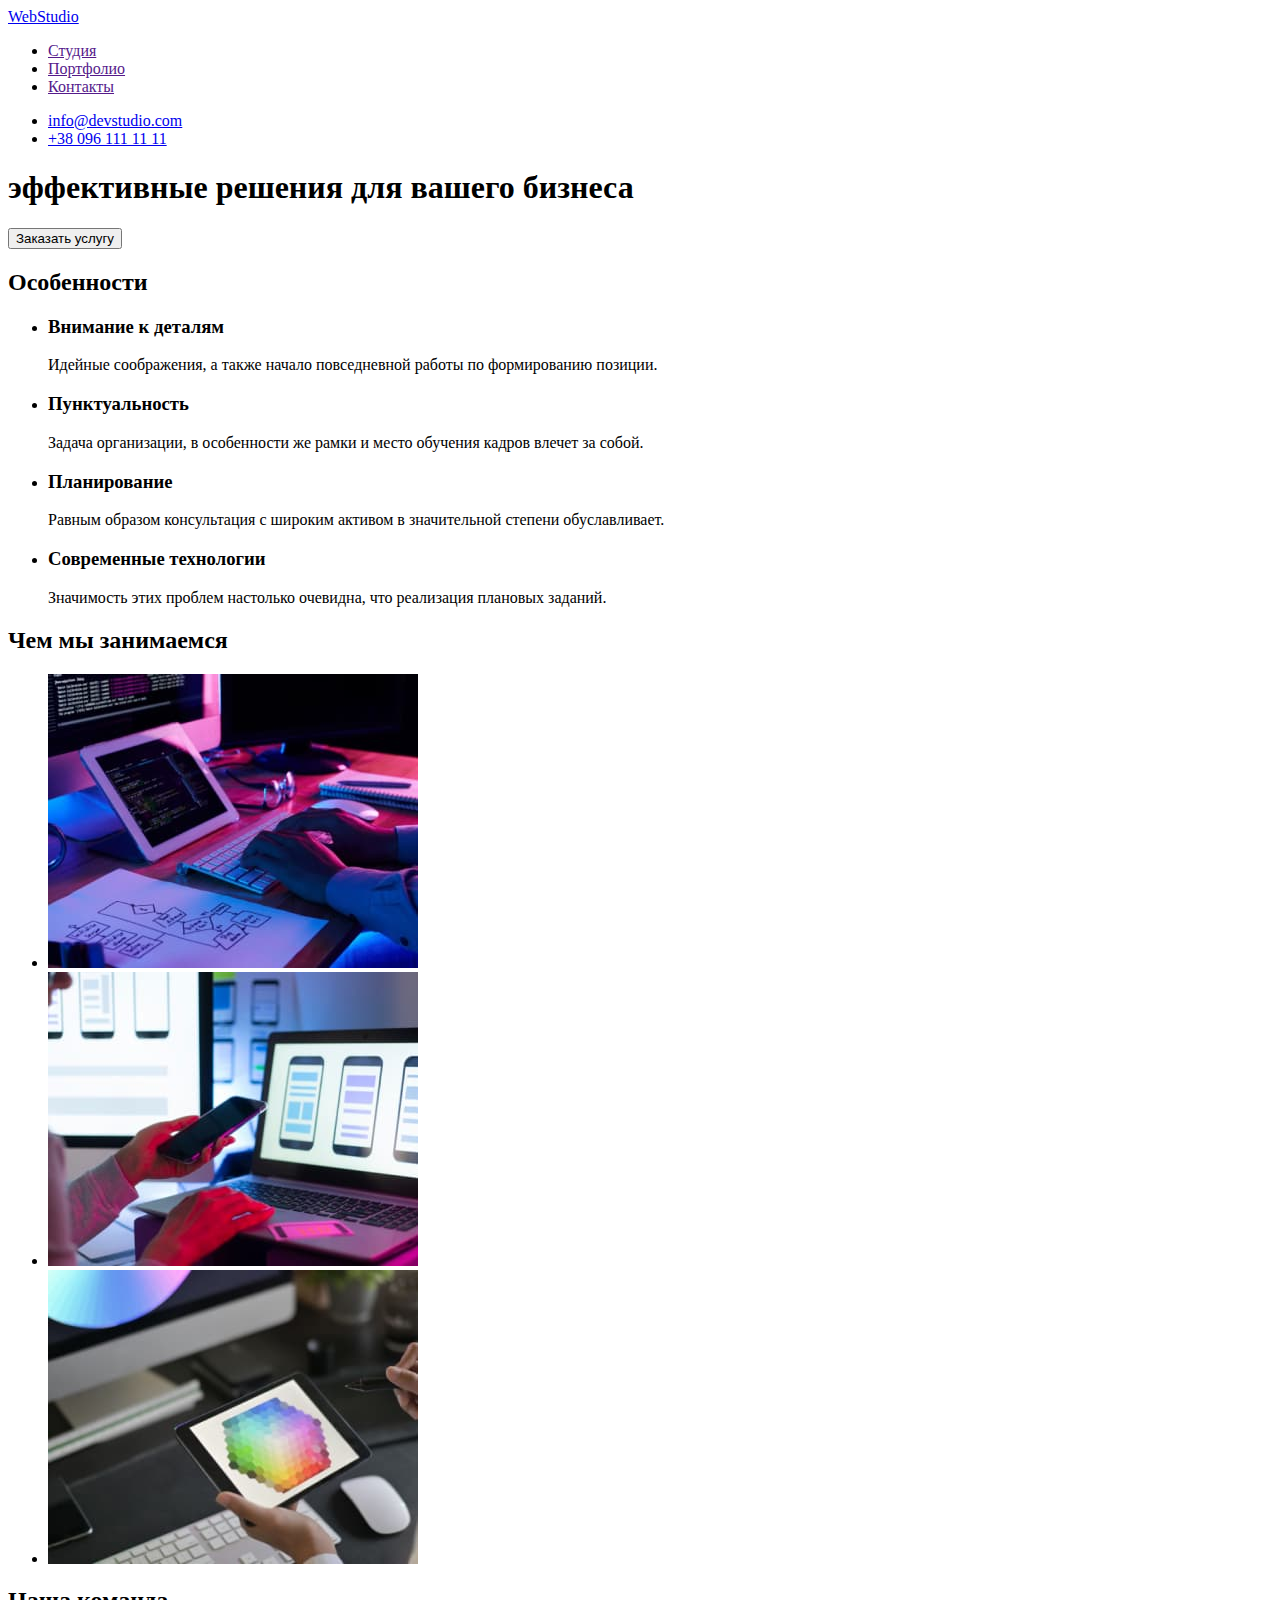
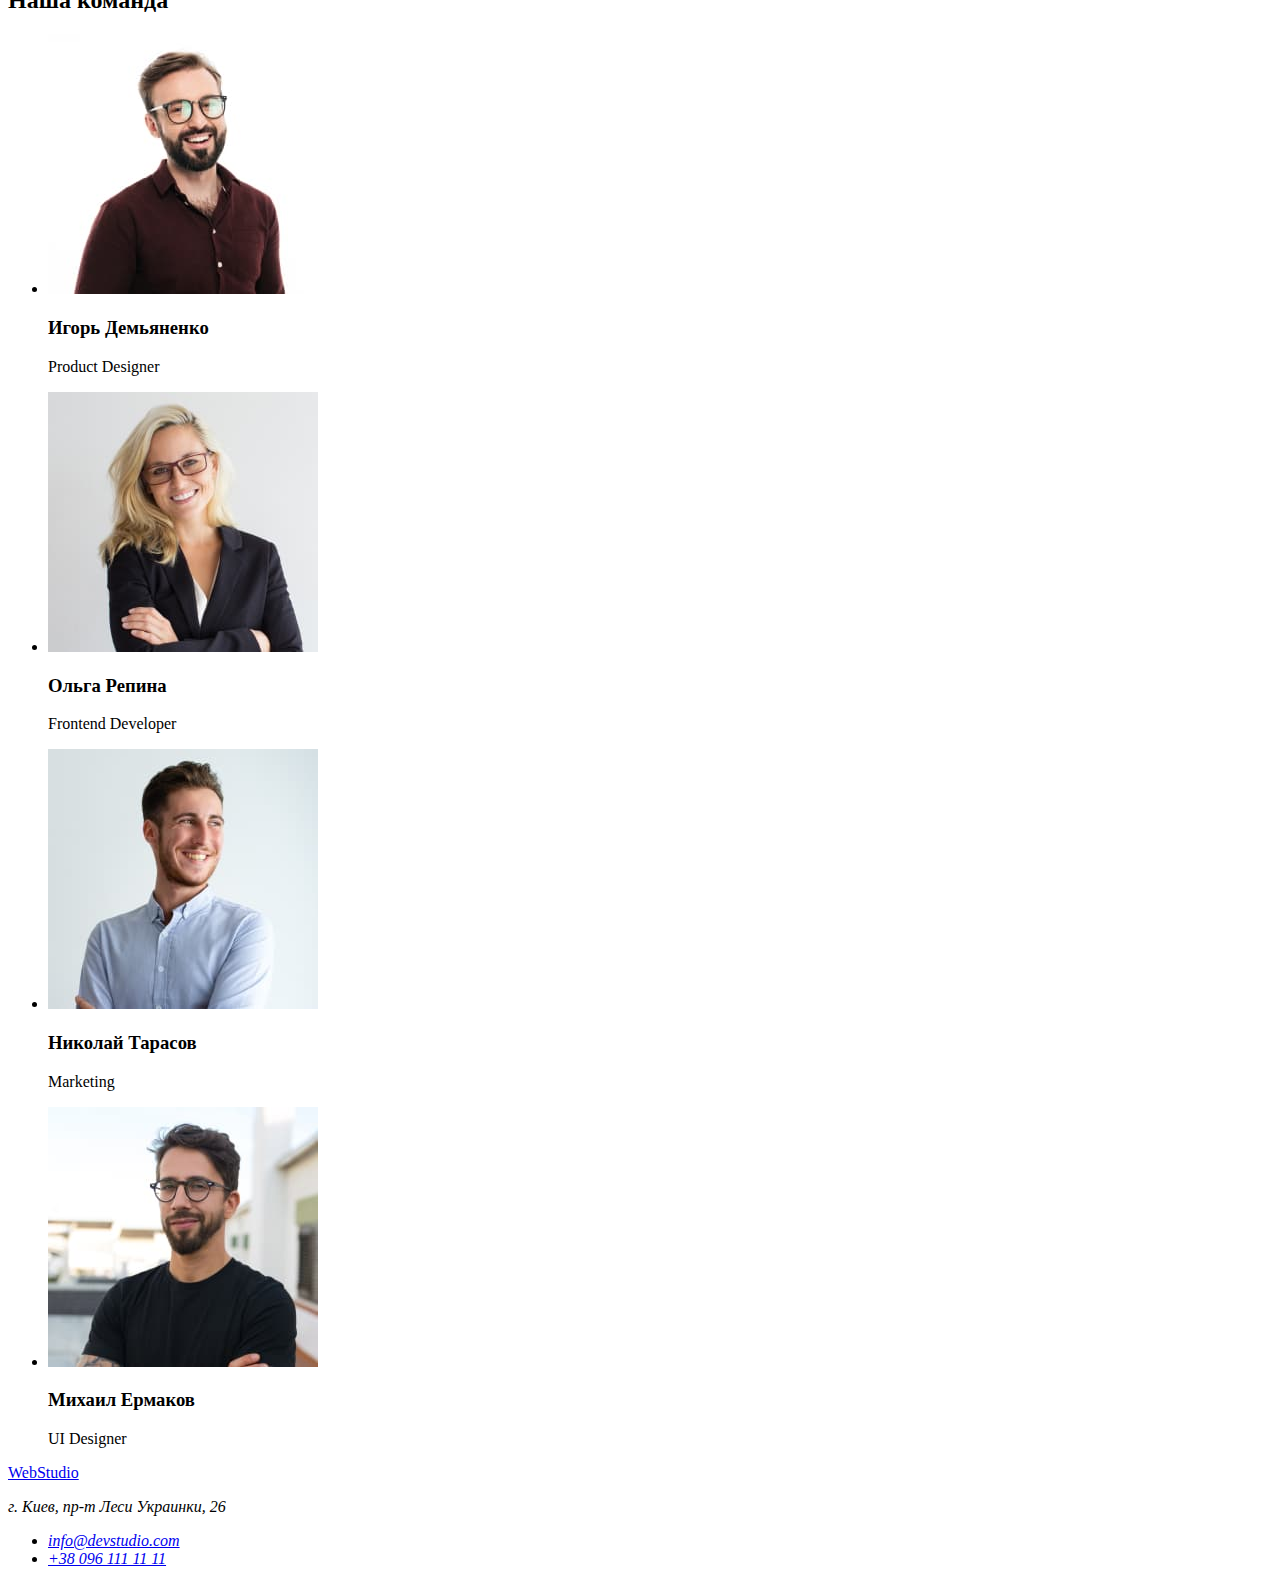
==== index.html @ ddd9284e "змінив h4 на h3" ====
<!DOCTYPE html>
<html lang="ru">
  <head>
    <meta charset="UTF-8" />
    <meta http-equiv="X-UA-Compatible" content="IE=edge" />
    <meta name="viewport" content="width=device-width, initial-scale=1.0" />
    <title>Студия</title>
    <link  rel="stylesheet" href="./css/styles.css">
  </head>
  <body>
    <header>
      <nav>
        <a href="./index.html"> WebStudio </a>
        <ul>
          <li><a href="">Студия</a></li>
          <li><a href="">Портфолио</a></li>
          <li><a href="">Контакты</a></li>
        </ul>
      </nav>
      <ul>
        <li><a href="mailto:test@mail.ua">info@devstudio.com</a></li>
        <li><a href="tel:+380961111111">+38 096 111 11 11</a></li>
      </ul>
    </header>
    <main>
      <!--Баннер-->
      <div>
        <section>
          <h1>эффективные решения для вашего бизнеса</h1>
          <button type="button">Заказать услугу</button>
        </section>
      </div>
      <!--особенности-->
      <section>
        <h2>Особенности</h2>
        <ul>
          <li>
            <h3>Внимание к деталям</h3>
            <p>Идейные соображения, а также начало повседневной работы по формированию позиции.</p>
          </li>
          <li>
            <h3>Пунктуальность</h3>
            <p>
              Задача организации, в особенности же рамки и место обучения кадров влечет за собой.
            </p>
          </li>
          <li>
            <h3>Планирование</h3>
            <p>
              Равным образом консультация с широким активом в значительной степени обуславливает.
            </p>
          </li>
          <li>
            <h3>Современные технологии</h3>
            <p>Значимость этих проблем настолько очевидна, что реализация плановых заданий.</p>
          </li>
        </ul>
      </section>
      <!--чем мы занимаемся-->
      <section>
        <h2>Чем мы занимаемся</h2>
        <ul>
          <li>
            <img
              src="./images/box1.jpg"
              alt="создание компьютерных программ"
              width="370"
              height="294"
            />
          </li>
          <li>
            <img
              src="./images/box2.jpg"
              alt="создание мобильных приложений"
              width="370"
              height="294"
            />
          </li>
          <li>
            <img src="./images/box3.jpg" alt="создание дизайнов" width="370" height="294" />
          </li>
        </ul>
      </section>
      <!-- наша команда-->
      <section>
        <h2>Наша команда</h2>
        <ul>
          <li>
            <img src="./images/img1.jpg" alt="дизайнер Игорь Демьяненко" width="270" height="260" />
            <h3>Игорь Демьяненко</h3>
            <p>Product Designer</p>
          </li>
          <li>
            <img
              src="./images/img2.jpg"
              alt="фронтэнд разработчик Ольга Репина "
              width="270"
              height="260"
            />
            <h3>Ольга Репина</h3>
            <p>Frontend Developer</p>
          </li>
          <li>
            <img
              src="./images/img3.jpg"
              alt="маркетолог Николай Тарасов "
              width="270"
              height="260"
            />
            <h3>Николай Тарасов</h3>
            <p>Marketing</p>
          </li>
          <li>
            <img src="./images/img4.jpg" alt="дезайнер Михаил Ермаков" width="270" height="260" />
            <h3>Михаил Ермаков</h3>
            <p>UI Designer</p>
          </li>
        </ul>
      </section>
    </main>

    <footer>
      <a href="./index.html"> WebStudio </a>
      <address>
        <p>г. Киев, пр-т Леси Украинки, 26</p>

        <ul>
          <li><a href="mailto:test@mail.ua">info@devstudio.com</a></li>
          <li><a href="tel:+380961111111">+38 096 111 11 11</a></li>
        </ul>
      </address>
    </footer>
  </body>
</html>
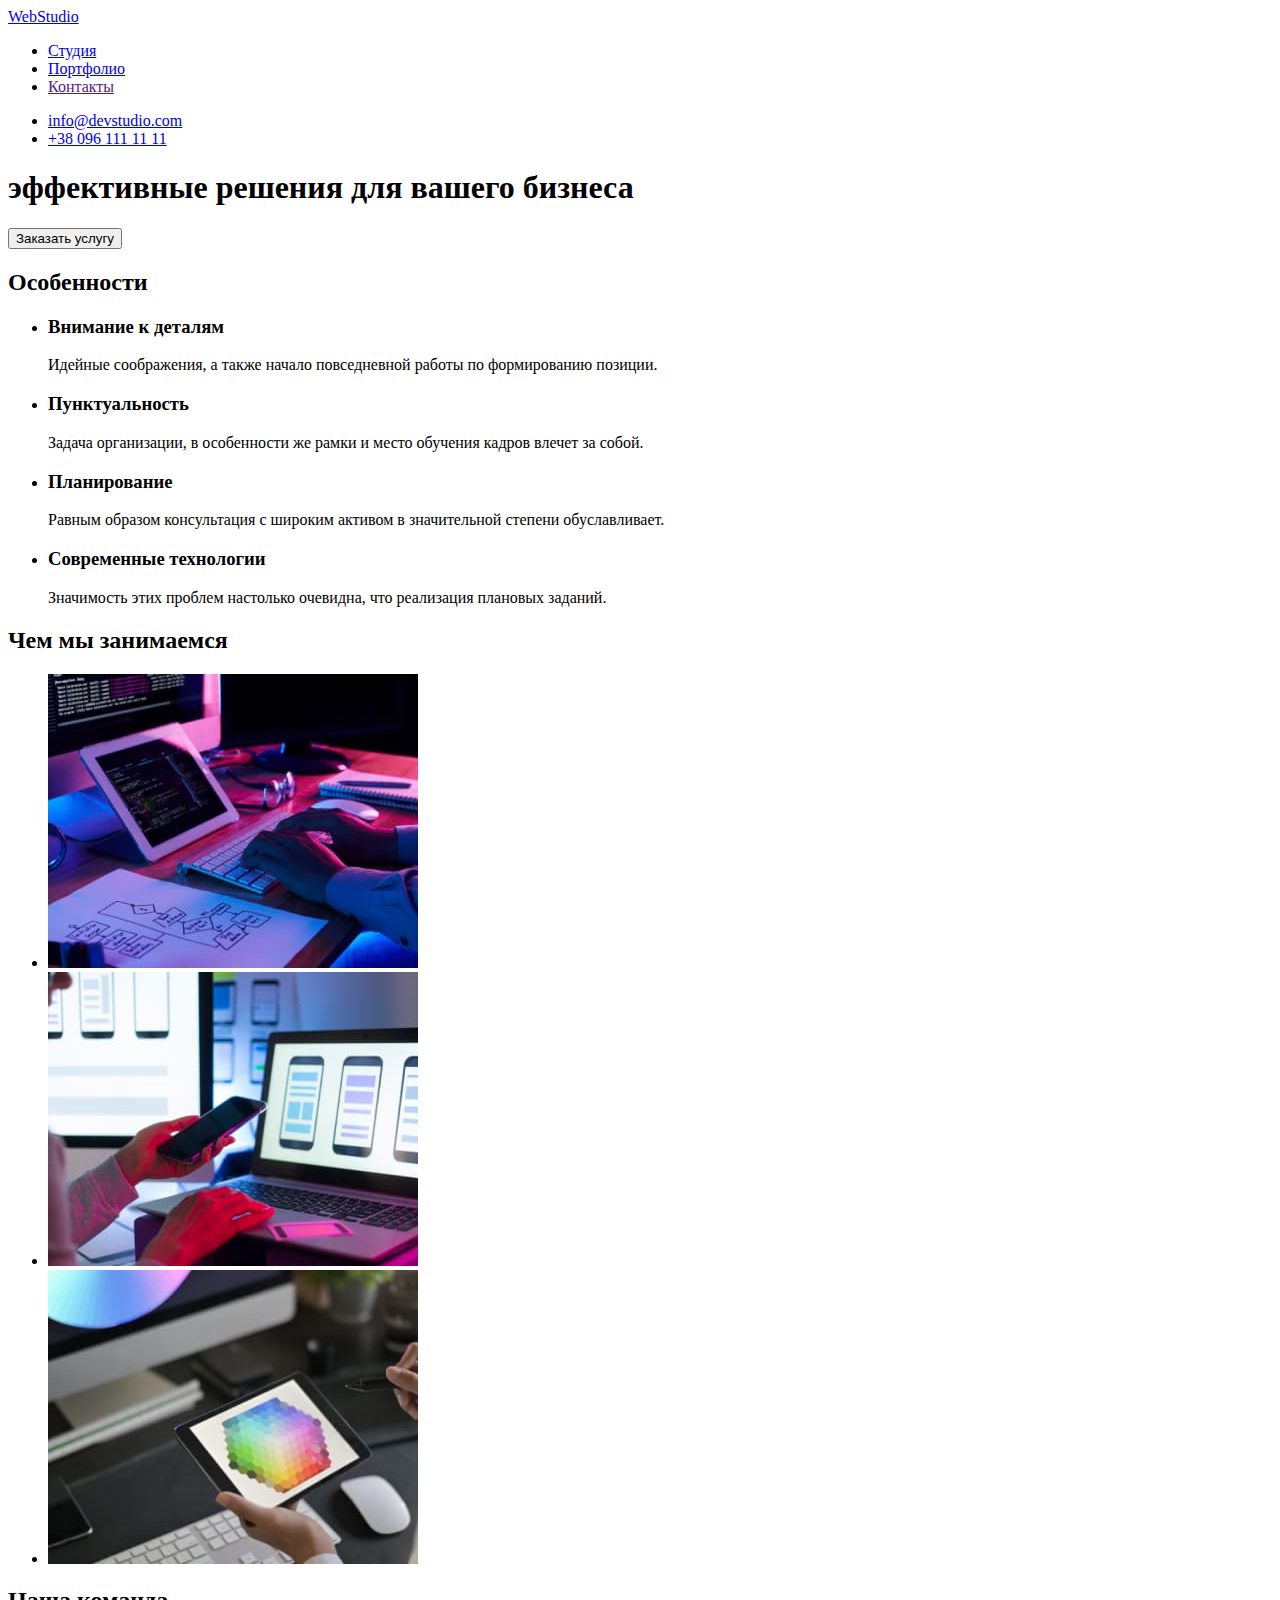
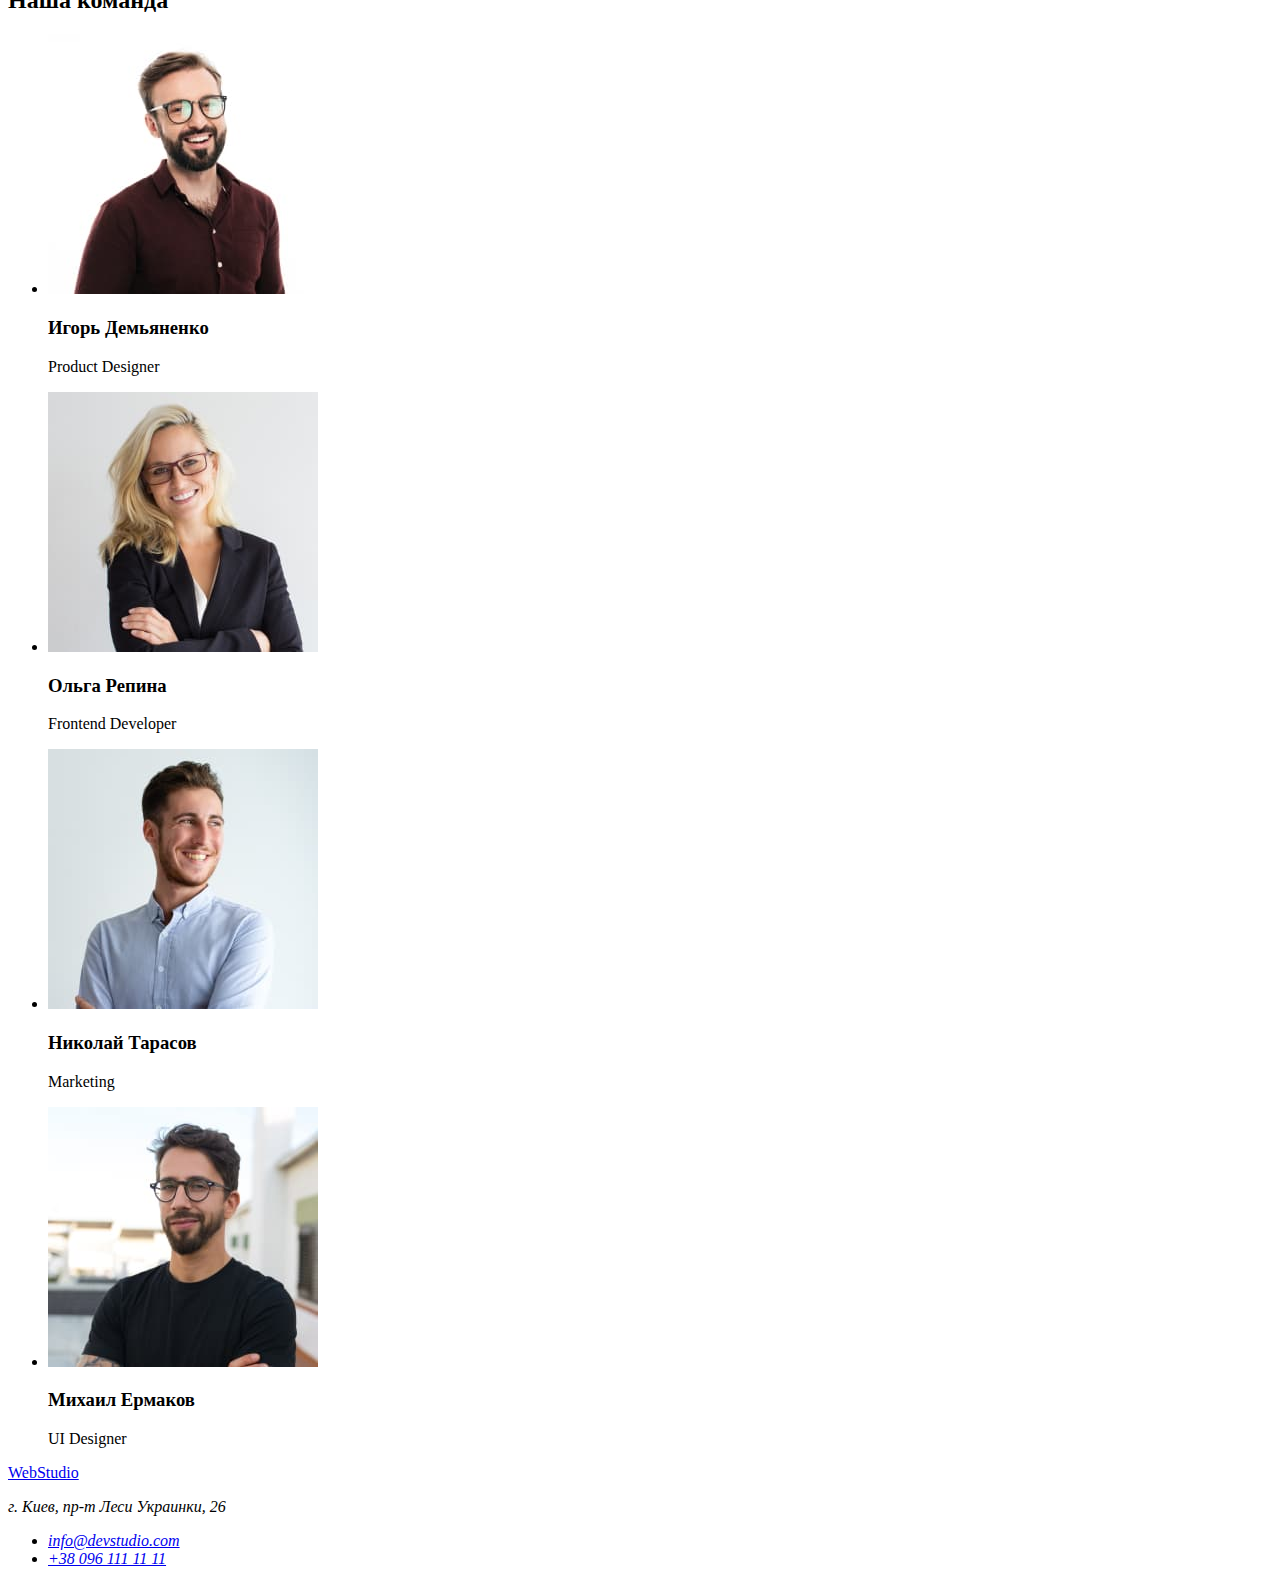
==== commit 40325794: "добавив картинки portfolio" ====
--- a/index.html
+++ b/index.html
@@ -5,15 +5,15 @@
     <meta http-equiv="X-UA-Compatible" content="IE=edge" />
     <meta name="viewport" content="width=device-width, initial-scale=1.0" />
     <title>Студия</title>
-    <link  rel="stylesheet" href="./css/styles.css">
+    <link rel="stylesheet" href="./css/styles.css" />
   </head>
   <body>
     <header>
       <nav>
         <a href="./index.html"> WebStudio </a>
         <ul>
-          <li><a href="">Студия</a></li>
-          <li><a href="">Портфолио</a></li>
+          <li><a href="./index.html">Студия</a></li>
+          <li><a href="portfolio.html">Портфолио</a></li>
           <li><a href="">Контакты</a></li>
         </ul>
       </nav>
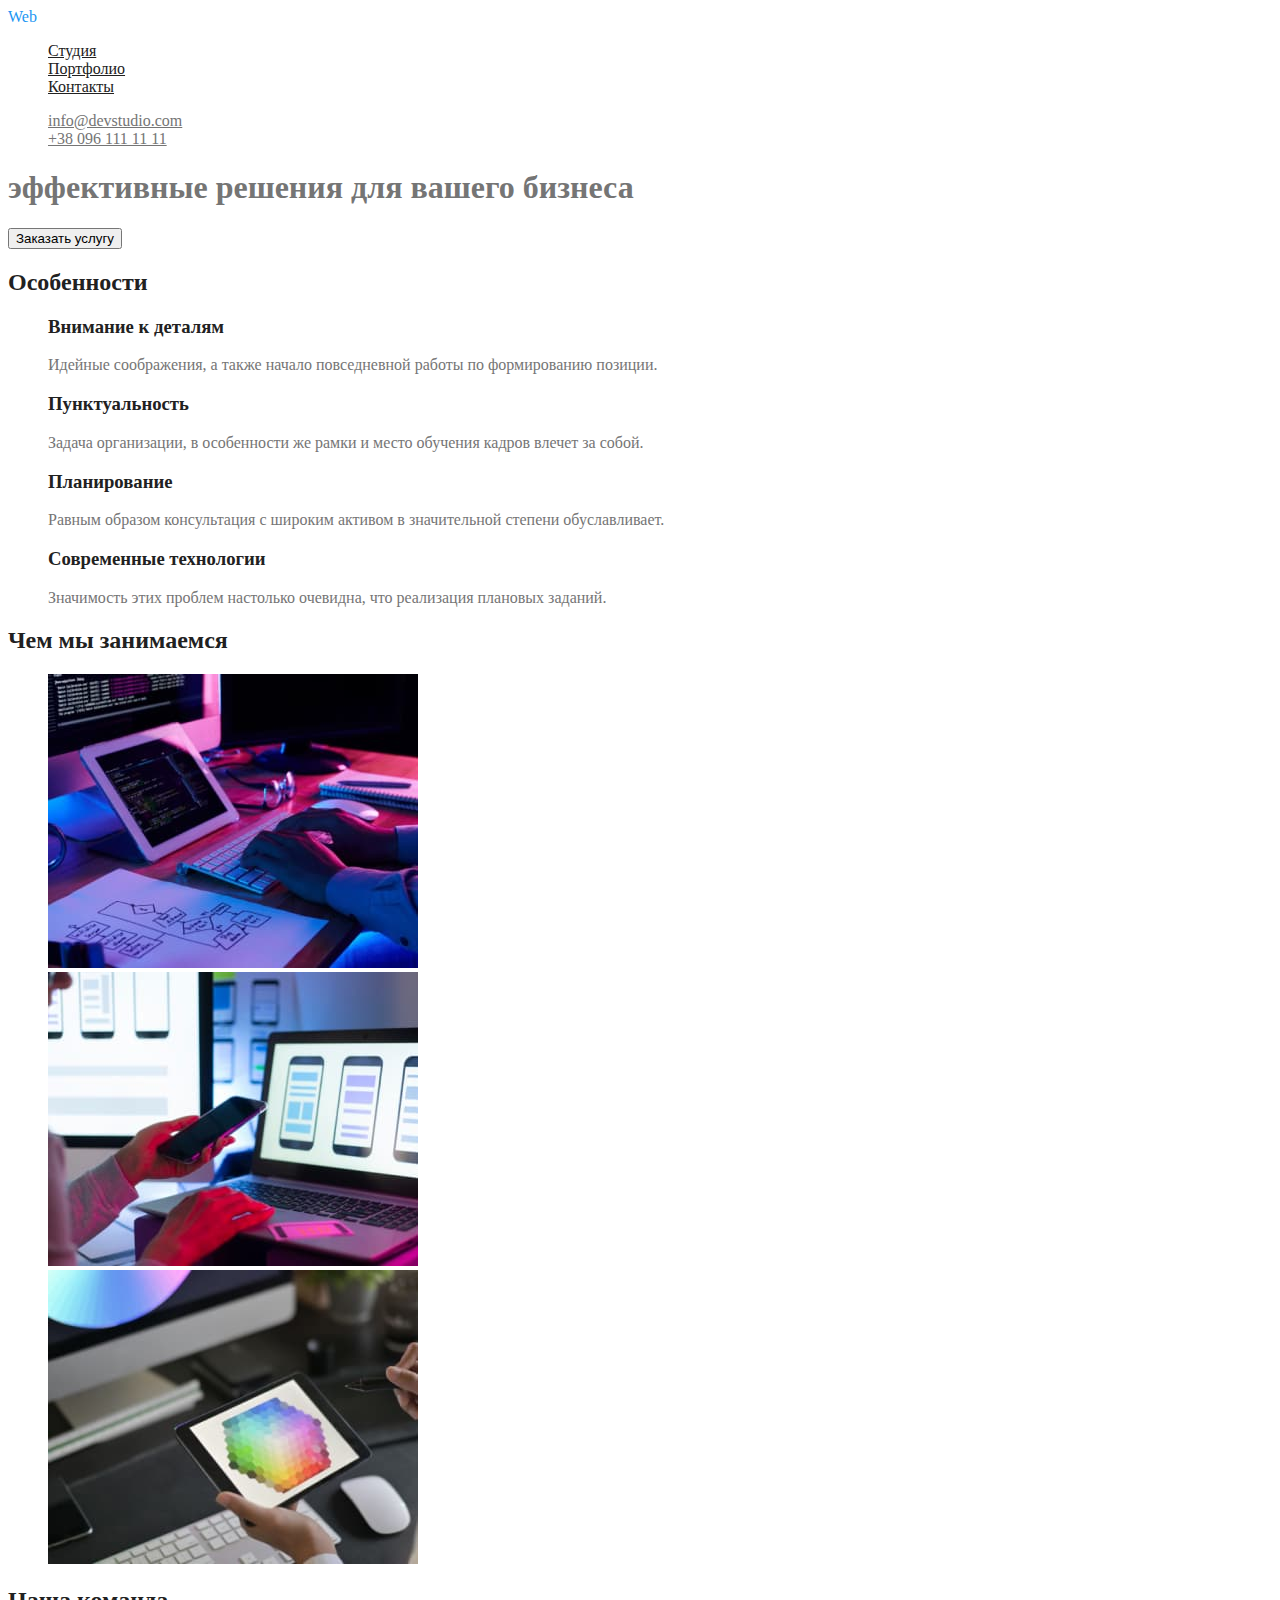
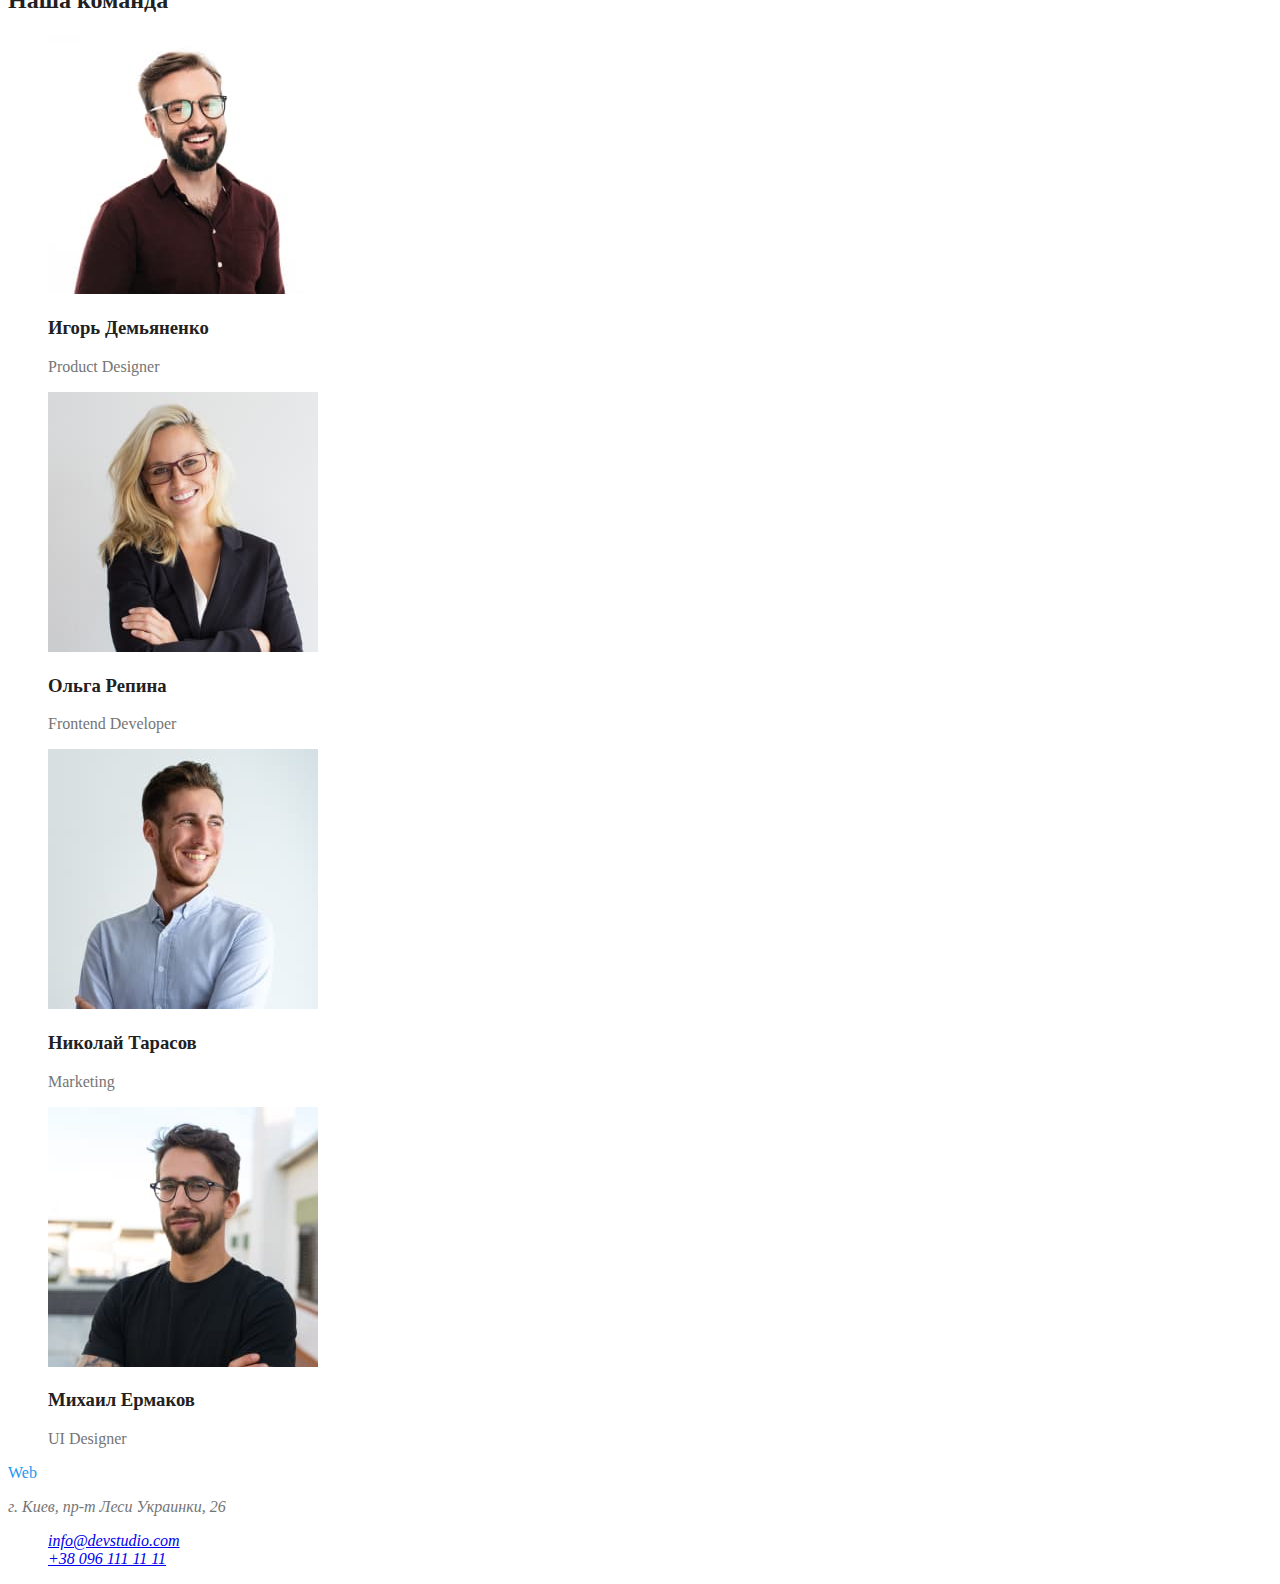
==== commit 966afb38: "оформление" ====
--- a/index.html
+++ b/index.html
@@ -10,56 +10,54 @@
   <body>
     <header>
       <nav>
-        <a href="./index.html"> WebStudio </a>
-        <ul>
-          <li><a href="./index.html">Студия</a></li>
-          <li><a href="portfolio.html">Портфолио</a></li>
-          <li><a href="">Контакты</a></li>
+        <a href="./index.html" class="logo"> <span class="logo-ingredient">Web</span>Studio </a>
+        <ul class="site-nav list">
+          <li><a href="./index.html" class="link">Студия</a></li>
+          <li><a href="portfolio.html" class="link">Портфолио</a></li>
+          <li><a href="" class="link">Контакты</a></li>
         </ul>
       </nav>
-      <ul>
-        <li><a href="mailto:test@mail.ua">info@devstudio.com</a></li>
-        <li><a href="tel:+380961111111">+38 096 111 11 11</a></li>
+      <ul class="contact-up list">
+        <li><a href="mailto:test@mail.ua" class="link">info@devstudio.com</a></li>
+        <li><a href="tel:+380961111111" class="link">+38 096 111 11 11</a></li>
       </ul>
     </header>
     <main>
-      <!--Баннер-->
-      <div>
-        <section>
-          <h1>эффективные решения для вашего бизнеса</h1>
-          <button type="button">Заказать услугу</button>
-        </section>
-      </div>
+      <!--герой-->
+      <section class="hero">
+        <h1 class="hero-title">эффективные решения для вашего бизнеса</h1>
+        <button type="button">Заказать услугу</button>
+      </section>
       <!--особенности-->
-      <section>
-        <h2>Особенности</h2>
-        <ul>
+      <section class="section">
+        <h2 class="section-title">Особенности</h2>
+        <ul class="body-text list">
           <li>
-            <h3>Внимание к деталям</h3>
+            <h3 class="section-title">Внимание к деталям</h3>
             <p>Идейные соображения, а также начало повседневной работы по формированию позиции.</p>
           </li>
           <li>
-            <h3>Пунктуальность</h3>
+            <h3 class="section-title">Пунктуальность</h3>
             <p>
               Задача организации, в особенности же рамки и место обучения кадров влечет за собой.
             </p>
           </li>
           <li>
-            <h3>Планирование</h3>
+            <h3 class="section-title">Планирование</h3>
             <p>
               Равным образом консультация с широким активом в значительной степени обуславливает.
             </p>
           </li>
           <li>
-            <h3>Современные технологии</h3>
+            <h3 class="section-title">Современные технологии</h3>
             <p>Значимость этих проблем настолько очевидна, что реализация плановых заданий.</p>
           </li>
         </ul>
       </section>
       <!--чем мы занимаемся-->
-      <section>
-        <h2>Чем мы занимаемся</h2>
-        <ul>
+      <section class="section">
+        <h2 class="section-title">Чем мы занимаемся</h2>
+        <ul class="body-img list">
           <li>
             <img
               src="./images/box1.jpg"
@@ -82,12 +80,12 @@
         </ul>
       </section>
       <!-- наша команда-->
-      <section>
-        <h2>Наша команда</h2>
-        <ul>
+      <section class="section">
+        <h2 class="section-title">Наша команда</h2>
+        <ul class="body-staff list">
           <li>
             <img src="./images/img1.jpg" alt="дизайнер Игорь Демьяненко" width="270" height="260" />
-            <h3>Игорь Демьяненко</h3>
+            <h3 class="section-title">Игорь Демьяненко</h3>
             <p>Product Designer</p>
           </li>
           <li>
@@ -97,7 +95,7 @@
               width="270"
               height="260"
             />
-            <h3>Ольга Репина</h3>
+            <h3 class="section-title">Ольга Репина</h3>
             <p>Frontend Developer</p>
           </li>
           <li>
@@ -107,12 +105,12 @@
               width="270"
               height="260"
             />
-            <h3>Николай Тарасов</h3>
+            <h3 class="section-title">Николай Тарасов</h3>
             <p>Marketing</p>
           </li>
           <li>
             <img src="./images/img4.jpg" alt="дезайнер Михаил Ермаков" width="270" height="260" />
-            <h3>Михаил Ермаков</h3>
+            <h3 class="section-title">Михаил Ермаков</h3>
             <p>UI Designer</p>
           </li>
         </ul>
@@ -120,11 +118,11 @@
     </main>
 
     <footer>
-      <a href="./index.html"> WebStudio </a>
+      <a href="./index.html" class="logo"><span class="logo-ingredient">Web</span>Studio </a>
       <address>
         <p>г. Киев, пр-т Леси Украинки, 26</p>
 
-        <ul>
+        <ul class="contact-down list">
           <li><a href="mailto:test@mail.ua">info@devstudio.com</a></li>
           <li><a href="tel:+380961111111">+38 096 111 11 11</a></li>
         </ul>
--- a/css/styles.css
+++ b/css/styles.css
@@ -0,0 +1,51 @@
+body {
+  background-color: #ffffff;
+  color: #757575;
+}
+
+/* logo */
+.logo {
+  color: #ffffff;
+}
+.logo-ingredient {
+  color: #2196f3;
+}
+/* list */
+
+.list {
+  list-style: none;
+}
+
+/* site nav */
+.site-nav a {
+  color: #212121;
+}
+.site-nav .link:hover,
+.site-nav .link:focus {
+  color: #2196f3;
+}
+
+/* contact-up */
+.contact-up a {
+  color: #757575;
+}
+
+.contact-up .link:hover,
+.contact-up .link:focus {
+  color: #2196f3;
+}
+
+/* hero */
+
+/* section */
+.section-title {
+  color: #212121;
+}
+
+/* цвет текста доминантный #757575 */
+/* вторичный цвет текста #212121 */
+/* цвет лого #2196F3 и #000000 */
+/* акцент #2196F3 */
+/* цвет footer FFFFFF */
+/* основной цвет фона #FFFFFF */
+/* вторичный цвет фона  #F5F4FA */
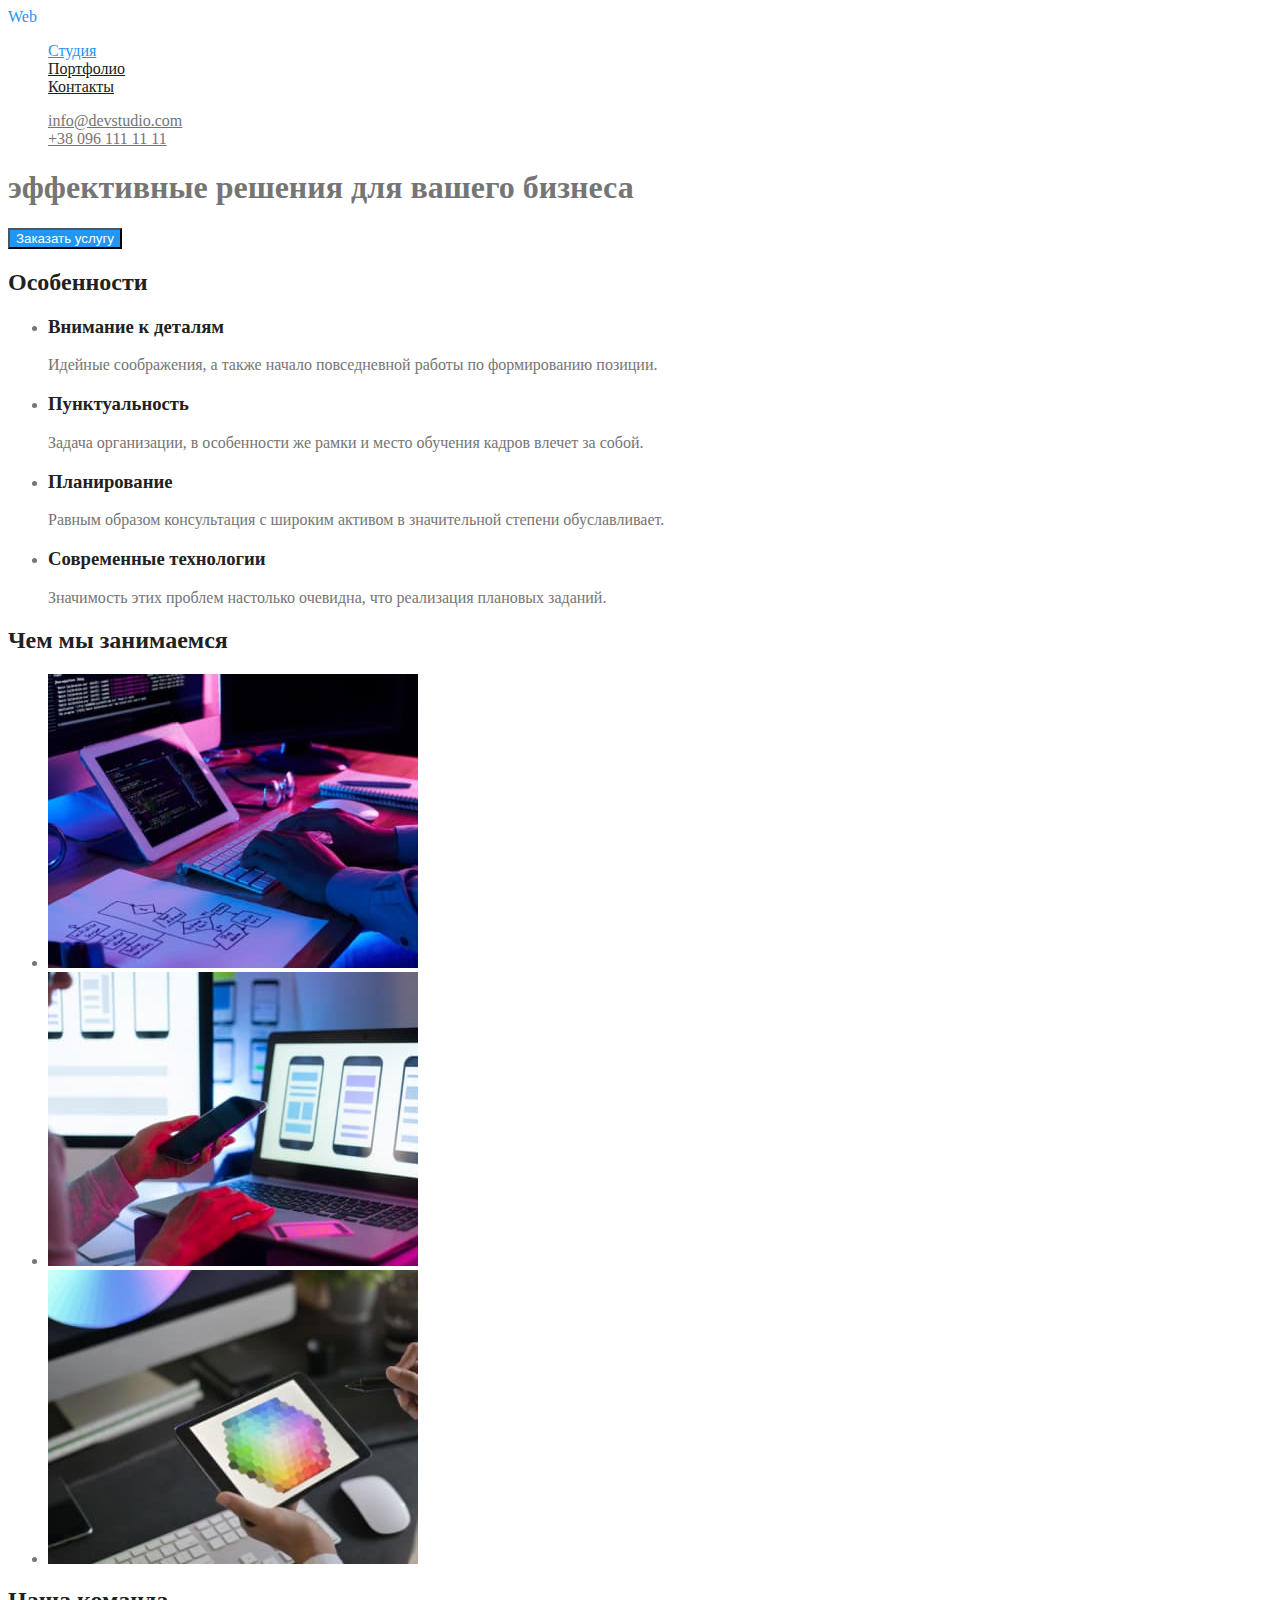
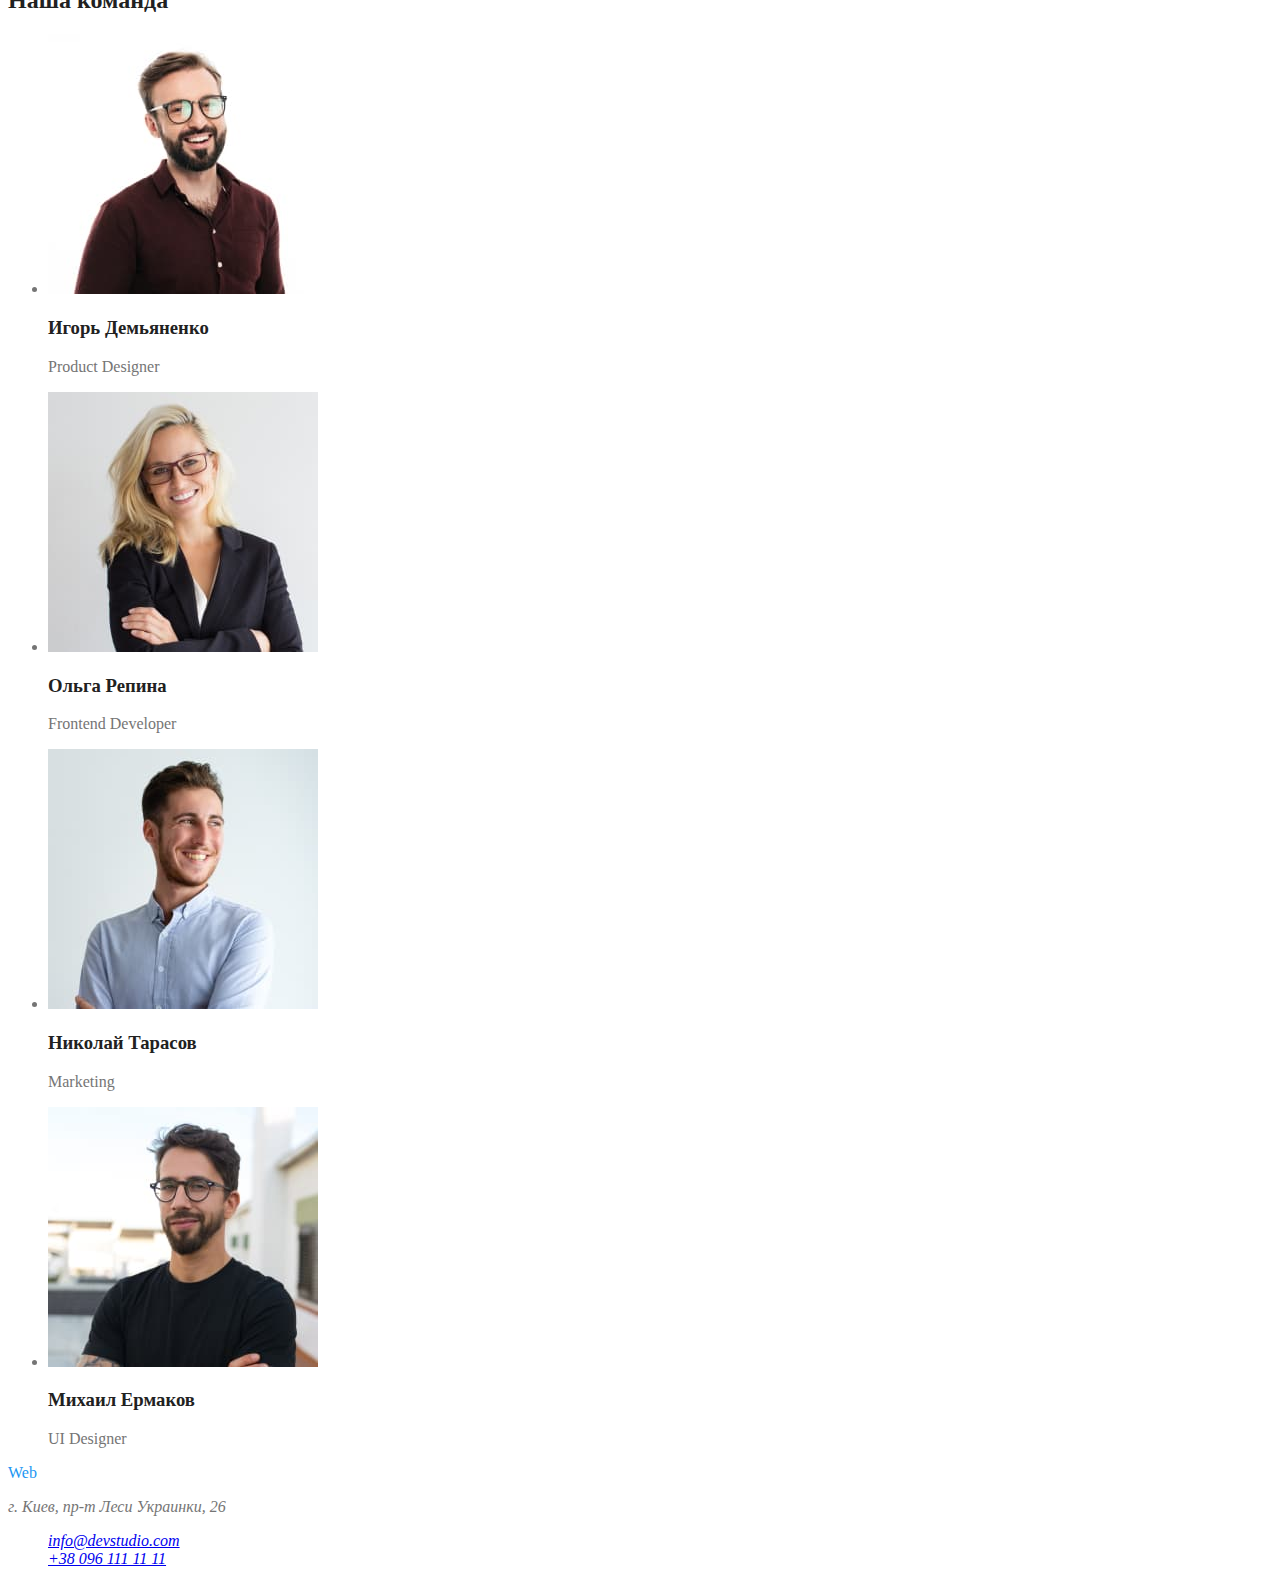
==== commit 87e621fa: "селекторы и цветы" ====
--- a/index.html
+++ b/index.html
@@ -12,8 +12,8 @@
       <nav>
         <a href="./index.html" class="logo"> <span class="logo-ingredient">Web</span>Studio </a>
         <ul class="site-nav list">
-          <li><a href="./index.html" class="link">Студия</a></li>
-          <li><a href="portfolio.html" class="link">Портфолио</a></li>
+          <li><a href="./index.html" class="link current">Студия</a></li>
+          <li><a href="./portfolio.html" class="link">Портфолио</a></li>
           <li><a href="" class="link">Контакты</a></li>
         </ul>
       </nav>
@@ -26,30 +26,30 @@
       <!--герой-->
       <section class="hero">
         <h1 class="hero-title">эффективные решения для вашего бизнеса</h1>
-        <button type="button">Заказать услугу</button>
+        <button type="button" class="button">Заказать услугу</button>
       </section>
       <!--особенности-->
       <section class="section">
         <h2 class="section-title">Особенности</h2>
-        <ul class="body-text list">
+        <ul class="feature-list">
           <li>
-            <h3 class="section-title">Внимание к деталям</h3>
+            <h3 class="title">Внимание к деталям</h3>
             <p>Идейные соображения, а также начало повседневной работы по формированию позиции.</p>
           </li>
           <li>
-            <h3 class="section-title">Пунктуальность</h3>
+            <h3 class="title">Пунктуальность</h3>
             <p>
               Задача организации, в особенности же рамки и место обучения кадров влечет за собой.
             </p>
           </li>
           <li>
-            <h3 class="section-title">Планирование</h3>
+            <h3 class="title">Планирование</h3>
             <p>
               Равным образом консультация с широким активом в значительной степени обуславливает.
             </p>
           </li>
           <li>
-            <h3 class="section-title">Современные технологии</h3>
+            <h3 class="title">Современные технологии</h3>
             <p>Значимость этих проблем настолько очевидна, что реализация плановых заданий.</p>
           </li>
         </ul>
@@ -57,7 +57,7 @@
       <!--чем мы занимаемся-->
       <section class="section">
         <h2 class="section-title">Чем мы занимаемся</h2>
-        <ul class="body-img list">
+        <ul class="work-list">
           <li>
             <img
               src="./images/box1.jpg"
@@ -82,10 +82,10 @@
       <!-- наша команда-->
       <section class="section">
         <h2 class="section-title">Наша команда</h2>
-        <ul class="body-staff list">
+        <ul class="team-list">
           <li>
             <img src="./images/img1.jpg" alt="дизайнер Игорь Демьяненко" width="270" height="260" />
-            <h3 class="section-title">Игорь Демьяненко</h3>
+            <h3 class="title">Игорь Демьяненко</h3>
             <p>Product Designer</p>
           </li>
           <li>
@@ -95,7 +95,7 @@
               width="270"
               height="260"
             />
-            <h3 class="section-title">Ольга Репина</h3>
+            <h3 class="title">Ольга Репина</h3>
             <p>Frontend Developer</p>
           </li>
           <li>
@@ -105,12 +105,12 @@
               width="270"
               height="260"
             />
-            <h3 class="section-title">Николай Тарасов</h3>
+            <h3 class="title">Николай Тарасов</h3>
             <p>Marketing</p>
           </li>
           <li>
             <img src="./images/img4.jpg" alt="дезайнер Михаил Ермаков" width="270" height="260" />
-            <h3 class="section-title">Михаил Ермаков</h3>
+            <h3 class="title">Михаил Ермаков</h3>
             <p>UI Designer</p>
           </li>
         </ul>
--- a/css/styles.css
+++ b/css/styles.css
@@ -1,14 +1,29 @@
+/* цвет текста доминантный #757575 */
+/* вторичный цвет текста #212121 */
+/* акцент #2196F3 */
+/* белый #FFFFFF */
+/* footer и header фон #2F303A */
+/* backgraund #E5E5E5 */
+/* вторичный цвет фона #F5F4FA */
+
+:root {
+  --primary-text-color: #757575;
+  --secondery-text-color: #212121;
+  --accent-color: #2196f3;
+  --primary-white-color: #ffffff;
+}
+
 body {
   background-color: #ffffff;
-  color: #757575;
+  color: var(--primary-text-color);
 }
 
 /* logo */
 .logo {
-  color: #ffffff;
+  color: var(--primary-white-color);
 }
 .logo-ingredient {
-  color: #2196f3;
+  color: var(--accent-color);
 }
 /* list */
 
@@ -18,34 +33,47 @@
 
 /* site nav */
 .site-nav a {
-  color: #212121;
+  color: var(--secondery-text-color);
 }
 .site-nav .link:hover,
 .site-nav .link:focus {
-  color: #2196f3;
+  color: var(--accent-color);
+}
+.site-nav .link.current {
+  color: var(--accent-color);
 }
 
 /* contact-up */
 .contact-up a {
-  color: #757575;
+  color: var(--primary-text-color);
 }
 
 .contact-up .link:hover,
 .contact-up .link:focus {
-  color: #2196f3;
+  color: var(--accent-color);
 }
 
 /* hero */
 
 /* section */
+
+/* features */
 .section-title {
-  color: #212121;
+  color: var(--secondery-text-color);
+}
+.feature-list .title {
+  color: var(--secondery-text-color);
 }
 
-/* цвет текста доминантный #757575 */
-/* вторичный цвет текста #212121 */
-/* цвет лого #2196F3 и #000000 */
-/* акцент #2196F3 */
-/* цвет footer FFFFFF */
-/* основной цвет фона #FFFFFF */
-/* вторичный цвет фона  #F5F4FA */
+/* work */
+
+/* team */
+.team-list .title {
+  color: var(--secondery-text-color);
+}
+
+/* button */
+.button {
+  color: var(--primary-white-color);
+  background-color: var(--accent-color);
+}
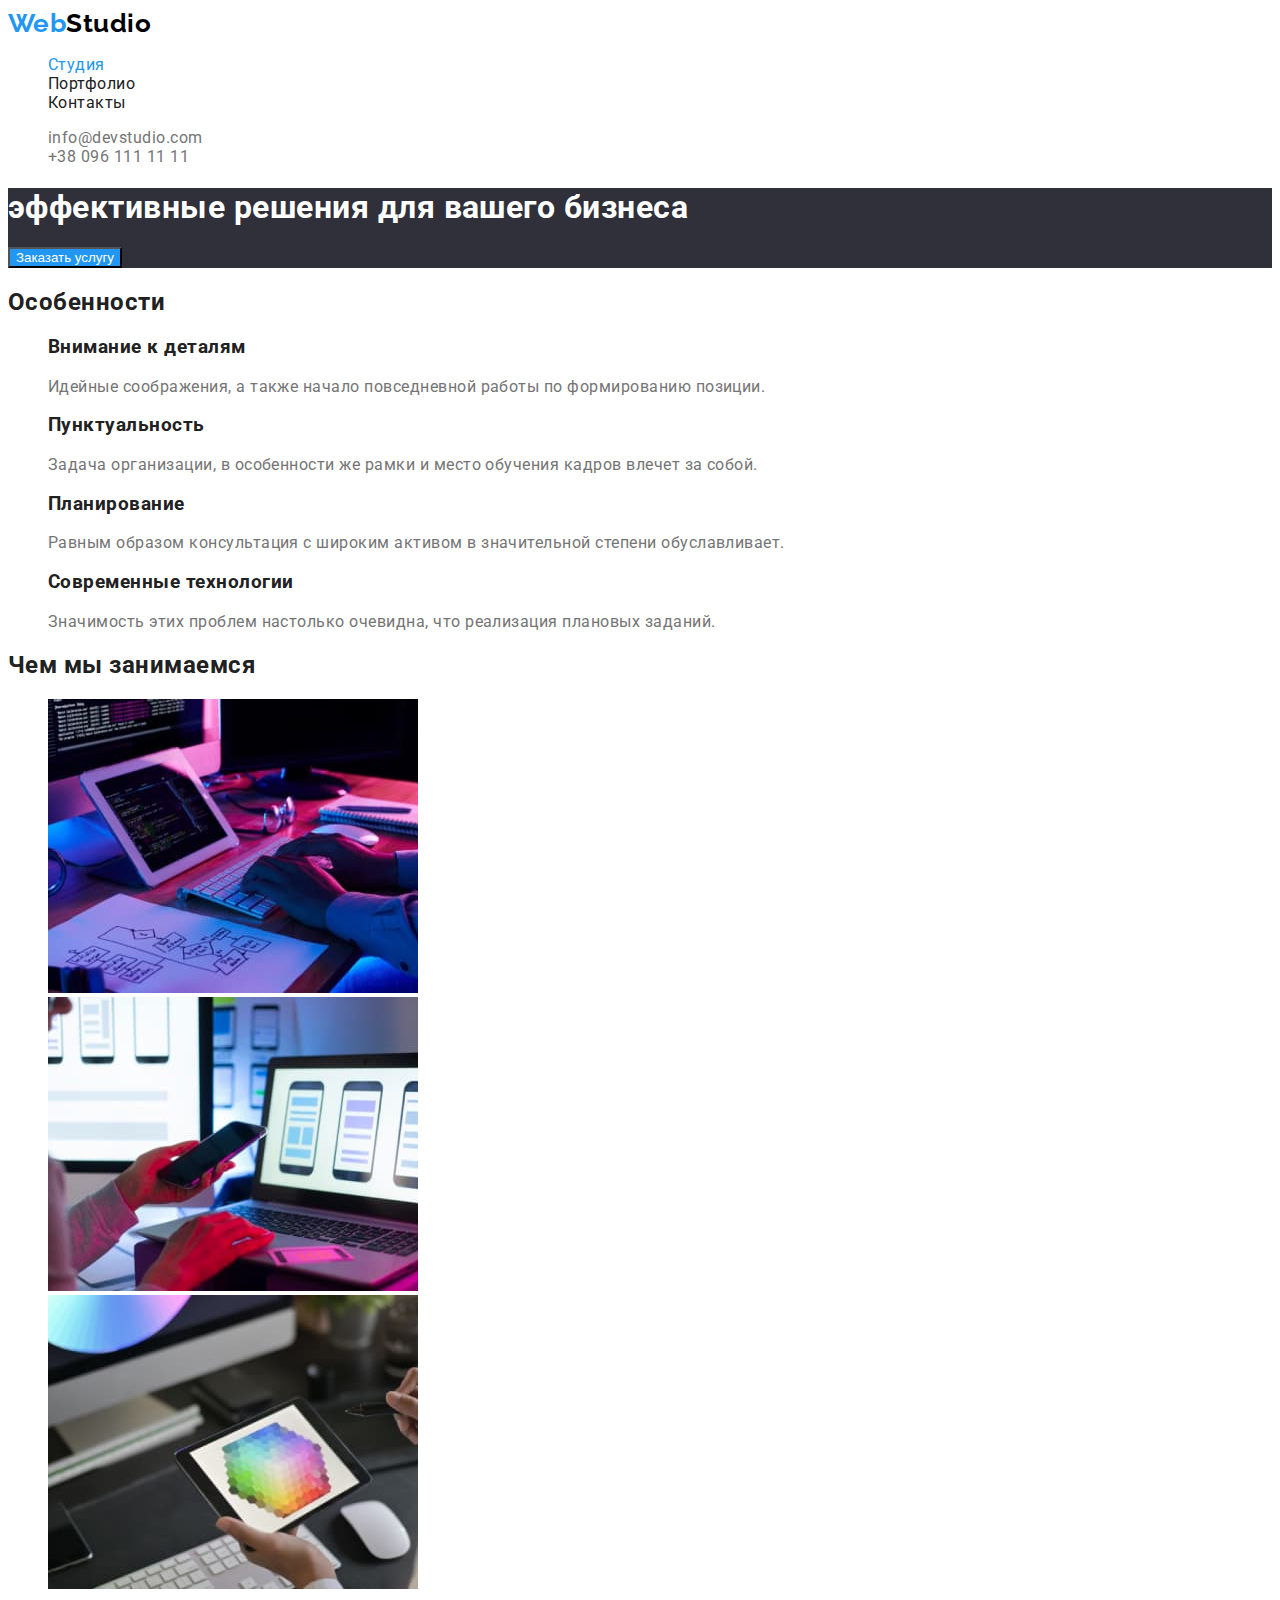
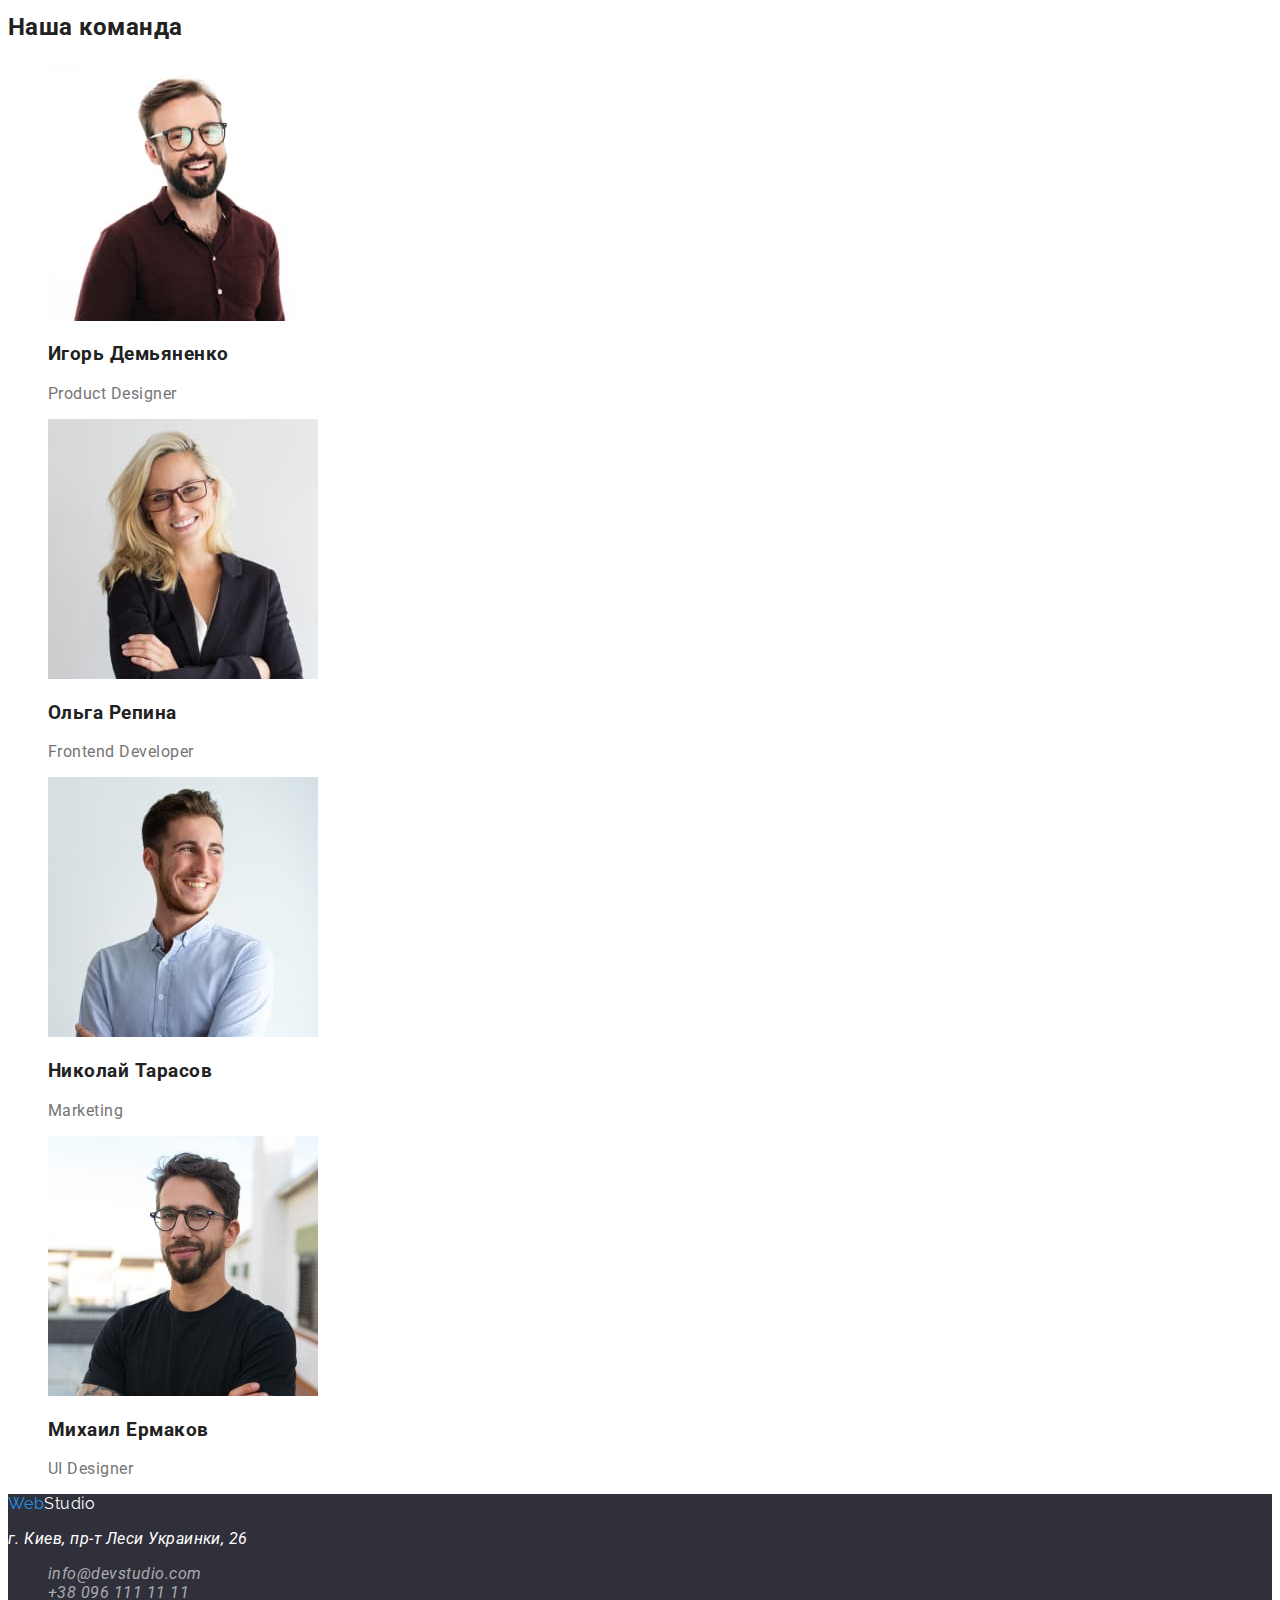
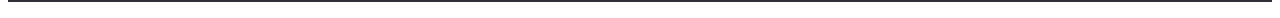
==== commit 2858a2d1: "подключение шрифтов" ====
--- a/index.html
+++ b/index.html
@@ -5,12 +5,20 @@
     <meta http-equiv="X-UA-Compatible" content="IE=edge" />
     <meta name="viewport" content="width=device-width, initial-scale=1.0" />
     <title>Студия</title>
+    <link rel="preconnect" href="https://fonts.googleapis.com" />
+    <link rel="preconnect" href="https://fonts.gstatic.com" crossorigin />
+    <link
+      href="https://fonts.googleapis.com/css2?family=Raleway:wght@700&family=Roboto:wght@400;500;700;900&display=swap"
+      rel="stylesheet"
+    />
     <link rel="stylesheet" href="./css/styles.css" />
   </head>
   <body>
     <header>
       <nav>
-        <a href="./index.html" class="logo"> <span class="logo-ingredient">Web</span>Studio </a>
+        <a href="./index.html" class="logo-up link">
+          <span class="logo-ingredient">Web</span>Studio
+        </a>
         <ul class="site-nav list">
           <li><a href="./index.html" class="link current">Студия</a></li>
           <li><a href="./portfolio.html" class="link">Портфолио</a></li>
@@ -26,12 +34,12 @@
       <!--герой-->
       <section class="hero">
         <h1 class="hero-title">эффективные решения для вашего бизнеса</h1>
-        <button type="button" class="button">Заказать услугу</button>
+        <button type="button" class="hero-button">Заказать услугу</button>
       </section>
       <!--особенности-->
       <section class="section">
         <h2 class="section-title">Особенности</h2>
-        <ul class="feature-list">
+        <ul class="feature-list list">
           <li>
             <h3 class="title">Внимание к деталям</h3>
             <p>Идейные соображения, а также начало повседневной работы по формированию позиции.</p>
@@ -57,7 +65,7 @@
       <!--чем мы занимаемся-->
       <section class="section">
         <h2 class="section-title">Чем мы занимаемся</h2>
-        <ul class="work-list">
+        <ul class="work-list list">
           <li>
             <img
               src="./images/box1.jpg"
@@ -82,7 +90,7 @@
       <!-- наша команда-->
       <section class="section">
         <h2 class="section-title">Наша команда</h2>
-        <ul class="team-list">
+        <ul class="team-list list">
           <li>
             <img src="./images/img1.jpg" alt="дизайнер Игорь Демьяненко" width="270" height="260" />
             <h3 class="title">Игорь Демьяненко</h3>
@@ -117,14 +125,15 @@
       </section>
     </main>
 
-    <footer>
-      <a href="./index.html" class="logo"><span class="logo-ingredient">Web</span>Studio </a>
+    <footer class="aside">
+      <a href="./index.html" class="logo-down link"
+        ><span class="logo-ingredient">Web</span>Studio
+      </a>
       <address>
         <p>г. Киев, пр-т Леси Украинки, 26</p>
-
         <ul class="contact-down list">
-          <li><a href="mailto:test@mail.ua">info@devstudio.com</a></li>
-          <li><a href="tel:+380961111111">+38 096 111 11 11</a></li>
+          <li><a href="mailto:test@mail.ua" class="link">info@devstudio.com</a></li>
+          <li><a href="tel:+380961111111" class="link">+38 096 111 11 11</a></li>
         </ul>
       </address>
     </footer>
--- a/css/styles.css
+++ b/css/styles.css
@@ -1,35 +1,40 @@
-/* цвет текста доминантный #757575 */
-/* вторичный цвет текста #212121 */
-/* акцент #2196F3 */
-/* белый #FFFFFF */
-/* footer и header фон #2F303A */
-/* backgraund #E5E5E5 */
-/* вторичный цвет фона #F5F4FA */
-
 :root {
   --primary-text-color: #757575;
   --secondery-text-color: #212121;
+  --third-text-color: rgba(255, 255, 255, 0.6);
+  --logo-color: #000000;
   --accent-color: #2196f3;
+  --accent-hover-color: #188ce8;
+  --accent-button-color: #f5f4fa;
   --primary-white-color: #ffffff;
+  --primary-background-color: #2f303a;
 }
 
 body {
-  background-color: #ffffff;
+  background-color: var(--primary-white-color);
   color: var(--primary-text-color);
+  font-family: 'Roboto', sans-serif;
+  letter-spacing: 0.03em;
+}
+.list {
+  list-style: none;
+}
+.link {
+  text-decoration: none;
 }
 
 /* logo */
-.logo {
-  color: var(--primary-white-color);
+.logo-up {
+  color: var(--logo-color);
+  font-family: 'Raleway', sans-serif;
+  font-weight: 700;
+  font-size: 26px;
+  line-height: 1.2;
 }
 .logo-ingredient {
   color: var(--accent-color);
 }
 /* list */
-
-.list {
-  list-style: none;
-}
 
 /* site nav */
 .site-nav a {
@@ -54,7 +59,34 @@
 }
 
 /* hero */
+.hero {
+  background-color: var(--primary-background-color);
+}
+.hero-title {
+  color: var(--primary-white-color);
+}
+/* button */
+.hero-button {
+  cursor: pointer;
+  color: var(--primary-white-color);
+  background-color: var(--accent-color);
+}
+.hero-button:hover,
+.hero-button:focus {
+  background-color: var(--accent-hover-color);
+}
 
+.basic-button {
+  font-family: inherit;
+  cursor: pointer;
+  color: var(--secondery-text-color);
+  background-color: var(--accent-button-color);
+}
+.basic-button:hover,
+.basic-button:focus {
+  color: var(--primary-white-color);
+  background-color: var(--accent-hover-color);
+}
 /* section */
 
 /* features */
@@ -72,8 +104,16 @@
   color: var(--secondery-text-color);
 }
 
-/* button */
-.button {
+/* footer */
+
+.aside {
+  background-color: var(--primary-background-color);
   color: var(--primary-white-color);
-  background-color: var(--accent-color);
 }
+.logo-down {
+  color: var(--primary-white-color);
+  font-family: 'Raleway', sans-serif;
+}
+.contact-down a {
+  color: var(--third-text-color);
+}
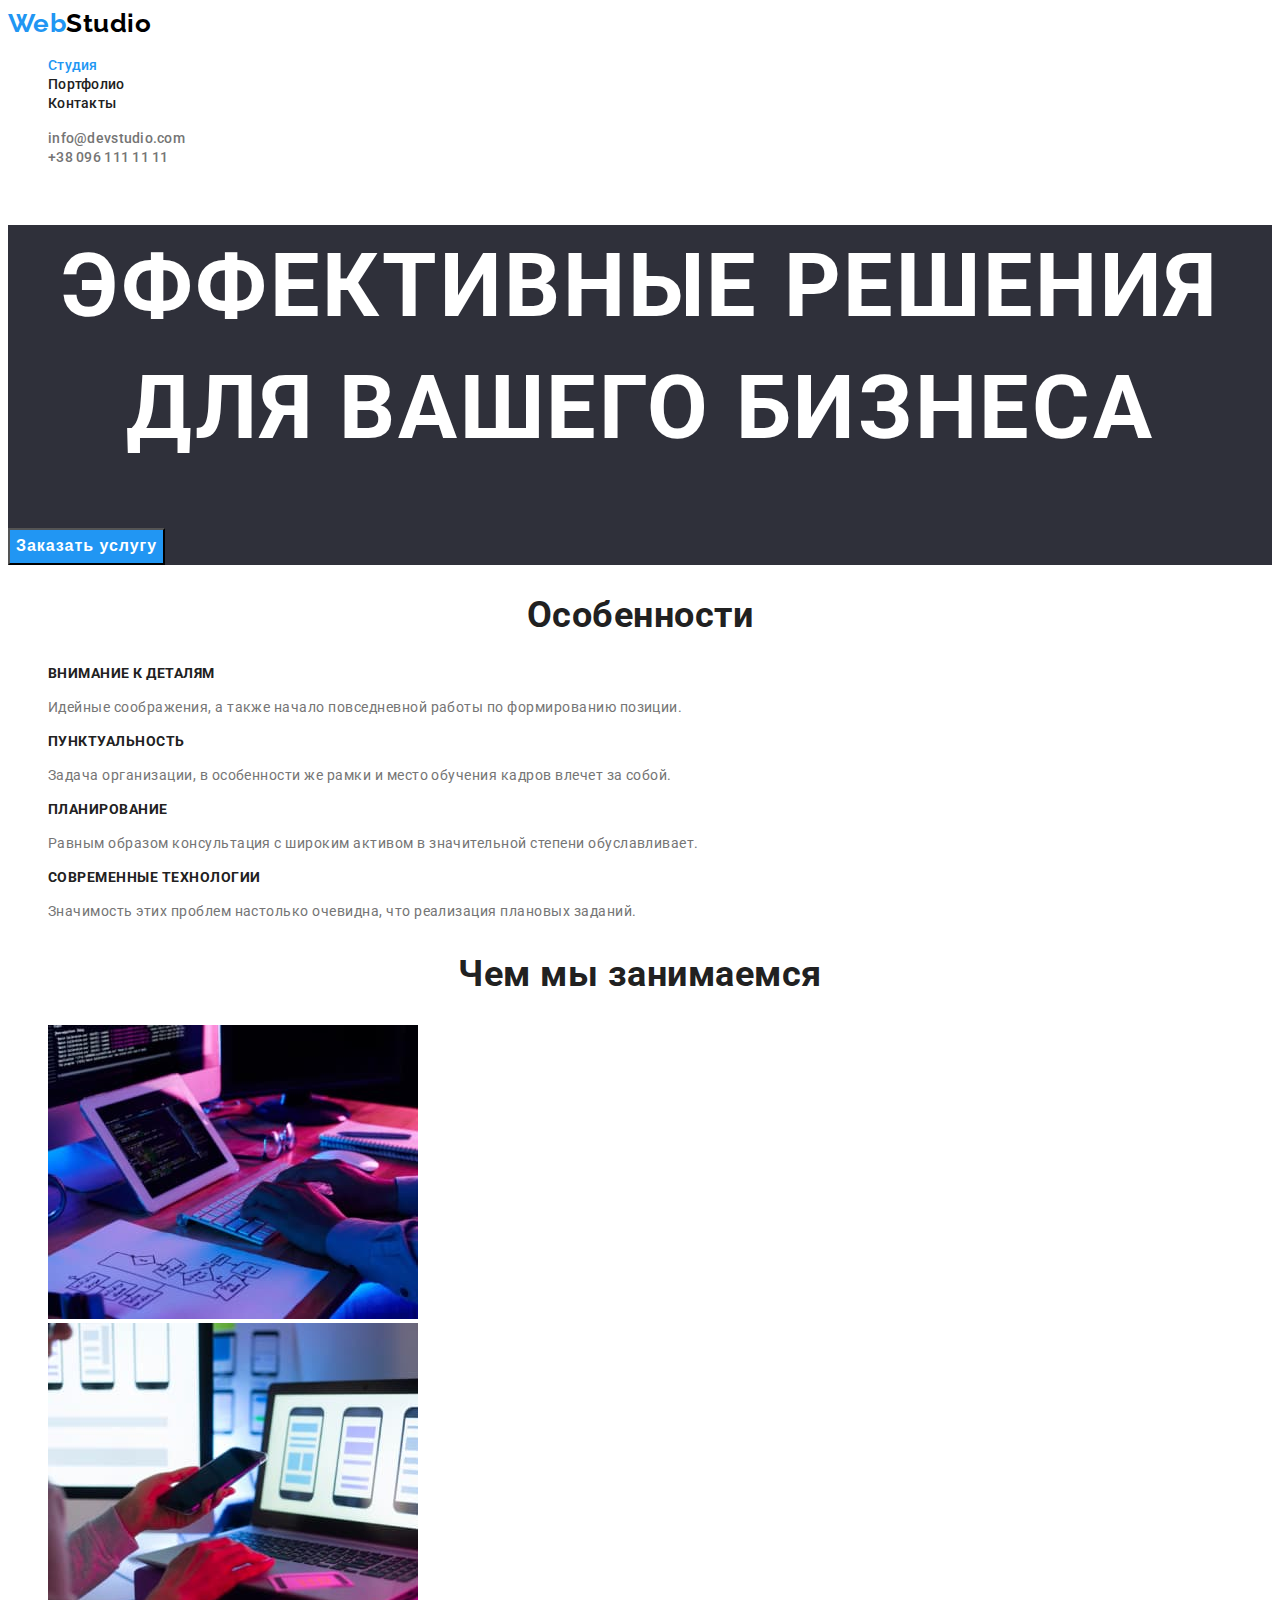
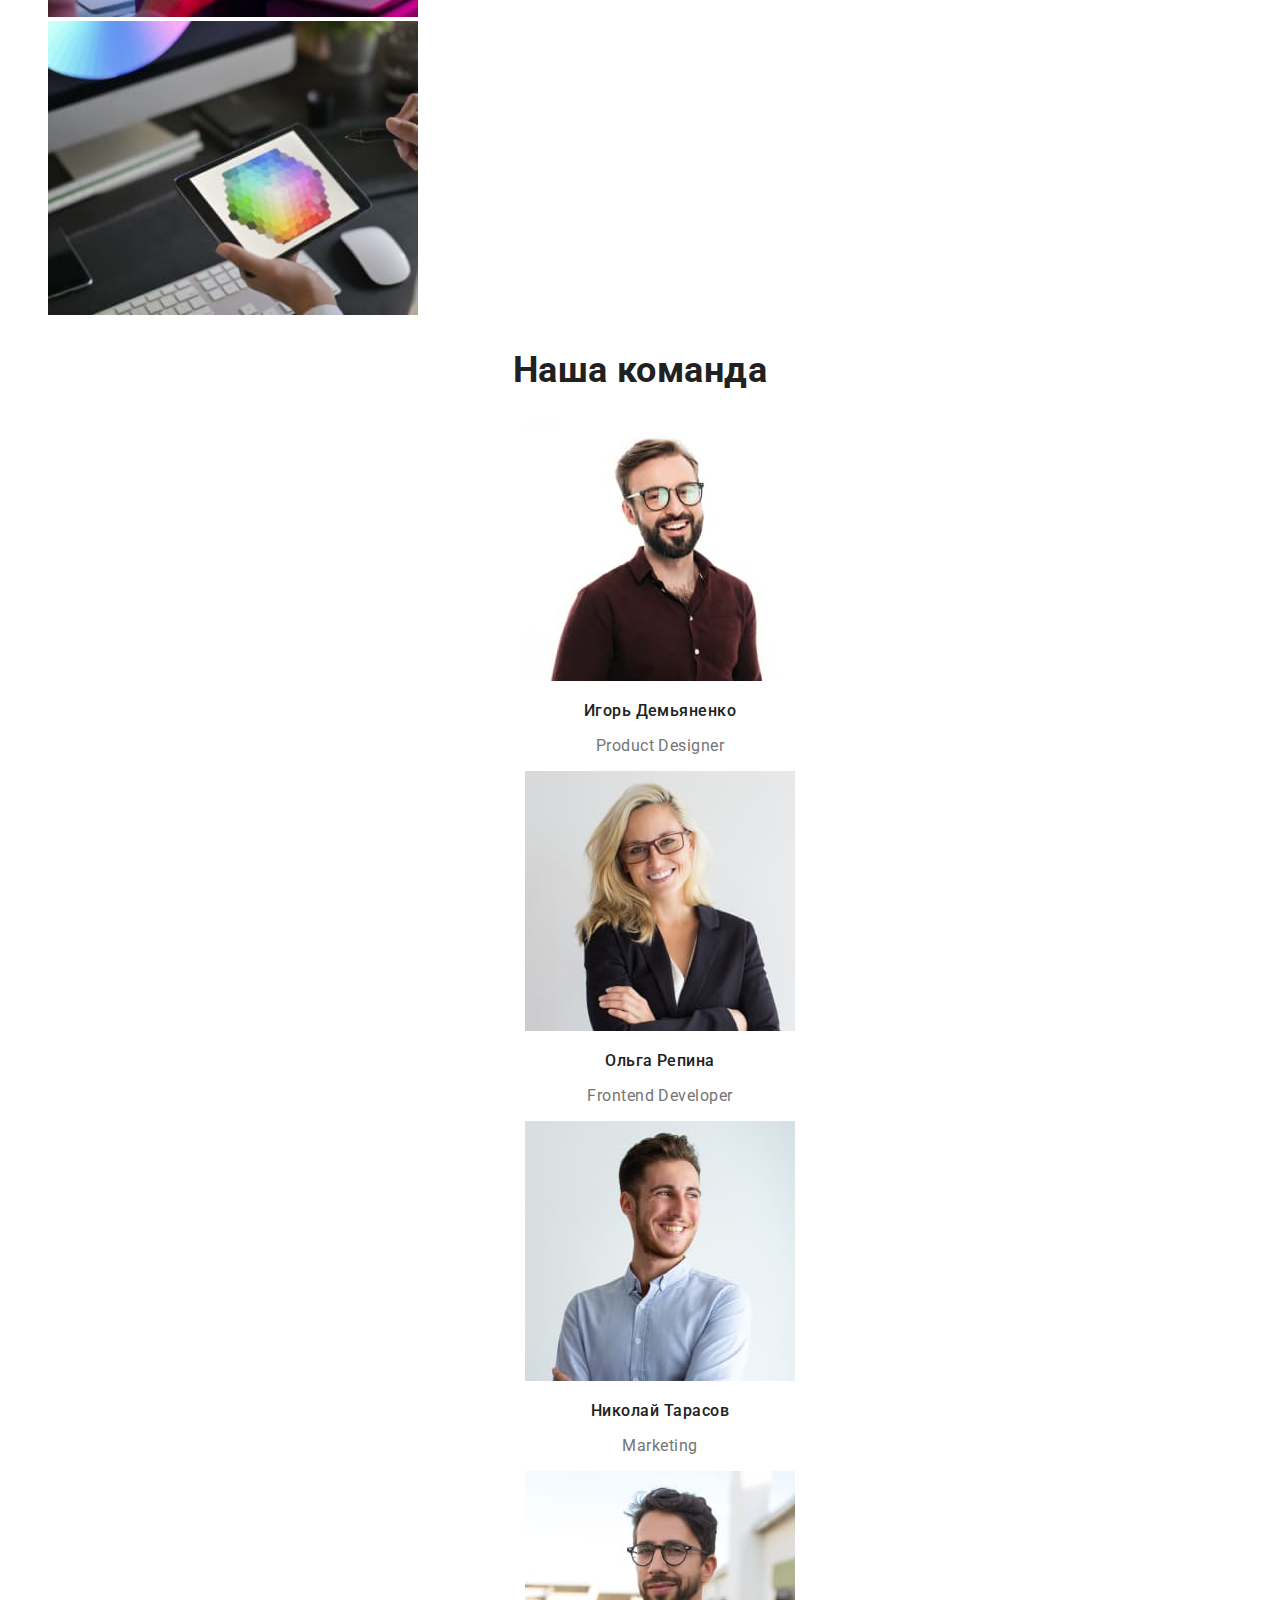
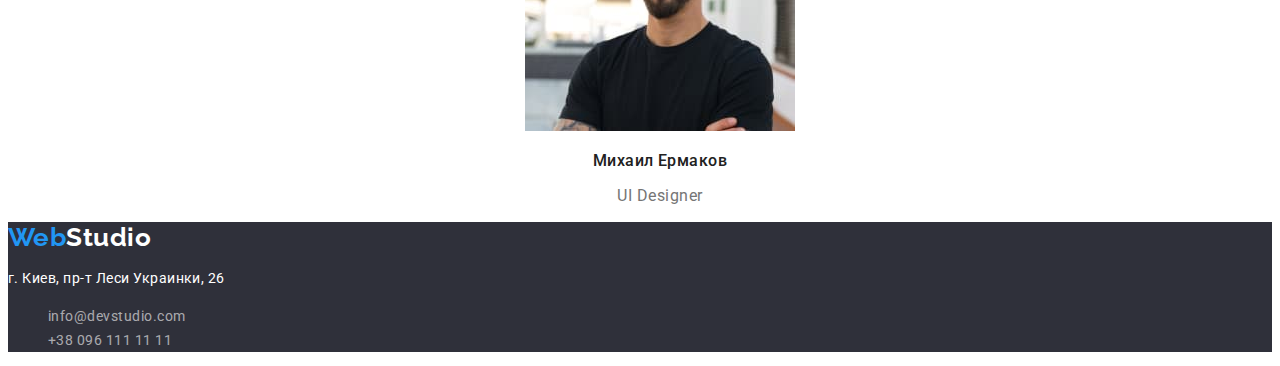
==== commit 7242e24f: "исправление ошибок" ====
--- a/index.html
+++ b/index.html
@@ -129,7 +129,7 @@
       <a href="./index.html" class="logo-down link"
         ><span class="logo-ingredient">Web</span>Studio
       </a>
-      <address>
+      <address class="aside-contact">
         <p>г. Киев, пр-т Леси Украинки, 26</p>
         <ul class="contact-down list">
           <li><a href="mailto:test@mail.ua" class="link">info@devstudio.com</a></li>
--- a/css/styles.css
+++ b/css/styles.css
@@ -29,7 +29,7 @@
   font-family: 'Raleway', sans-serif;
   font-weight: 700;
   font-size: 26px;
-  line-height: 1.2;
+  line-height: 1.19;
 }
 .logo-ingredient {
   color: var(--accent-color);
@@ -37,8 +37,12 @@
 /* list */
 
 /* site nav */
-.site-nav a {
+.site-nav .link {
   color: var(--secondery-text-color);
+  font-weight: 500;
+  font-size: 14px;
+  line-height: 1.14;
+  letter-spacing: 0.02em;
 }
 .site-nav .link:hover,
 .site-nav .link:focus {
@@ -49,8 +53,12 @@
 }
 
 /* contact-up */
-.contact-up a {
+.contact-up .link {
   color: var(--primary-text-color);
+  font-weight: 500;
+  font-size: 14px;
+  line-height: 1.14;
+  letter-spacing: 0.02em;
 }
 
 .contact-up .link:hover,
@@ -61,6 +69,12 @@
 /* hero */
 .hero {
   background-color: var(--primary-background-color);
+  font-weight: 900;
+  font-size: 44px;
+  line-height: 1.39;
+  text-align: center;
+  letter-spacing: 0.06em;
+  text-transform: uppercase;
 }
 .hero-title {
   color: var(--primary-white-color);
@@ -70,6 +84,13 @@
   cursor: pointer;
   color: var(--primary-white-color);
   background-color: var(--accent-color);
+  font-weight: 700;
+  font-size: 16px;
+  line-height: 1.88;
+  display: flex;
+  align-items: center;
+  text-align: center;
+  letter-spacing: 0.06em;
 }
 .hero-button:hover,
 .hero-button:focus {
@@ -77,10 +98,14 @@
 }
 
 .basic-button {
+  color: var(--secondery-text-color);
+  background-color: var(--accent-button-color);
+  font-weight: 500;
+  font-size: 16px;
+  line-height: 1.63;
+  text-align: center;
   font-family: inherit;
   cursor: pointer;
-  color: var(--secondery-text-color);
-  background-color: var(--accent-button-color);
 }
 .basic-button:hover,
 .basic-button:focus {
@@ -90,18 +115,40 @@
 /* section */
 
 /* features */
+
+.feature-list .title {
+  color: var(--secondery-text-color);
+  font-weight: 700;
+  font-size: 14px;
+  line-height: 1.14;
+  text-transform: uppercase;
+}
+.feature-list {
+  font-size: 14px;
+  line-height: 1.7;
+}
+/* work */
 .section-title {
   color: var(--secondery-text-color);
-}
-.feature-list .title {
-  color: var(--secondery-text-color);
+  font-weight: 700;
+  font-size: 36px;
+  line-height: 1.17;
+  text-align: center;
 }
 
-/* work */
+/* team */
 
-/* team */
 .team-list .title {
   color: var(--secondery-text-color);
+  font-weight: 500;
+  font-size: 16px;
+  line-height: 1.19;
+  text-align: center;
+}
+.team-list {
+  font-size: 16px;
+  line-height: 1.19;
+  text-align: center;
 }
 
 /* footer */
@@ -113,7 +160,31 @@
 .logo-down {
   color: var(--primary-white-color);
   font-family: 'Raleway', sans-serif;
+  font-weight: 700;
+  font-size: 26px;
+  line-height: 1.19;
 }
-.contact-down a {
+.aside-contact {
+  font-size: 14px;
+  line-height: 24px;
+  font-style: normal;
+}
+.contact-down .link {
   color: var(--third-text-color);
 }
+.contact-down .link:hover,
+.contact-down .link:focus {
+  color: var(--accent-color);
+}
+
+.basic-gallery .title {
+  color: var(--secondery-text-color);
+  font-weight: 700;
+  font-size: 18px;
+  line-height: 36p2;
+  letter-spacing: 0.06em;
+}
+.basic-gallery {
+  font-size: 16px;
+  line-height: 1.88;
+}
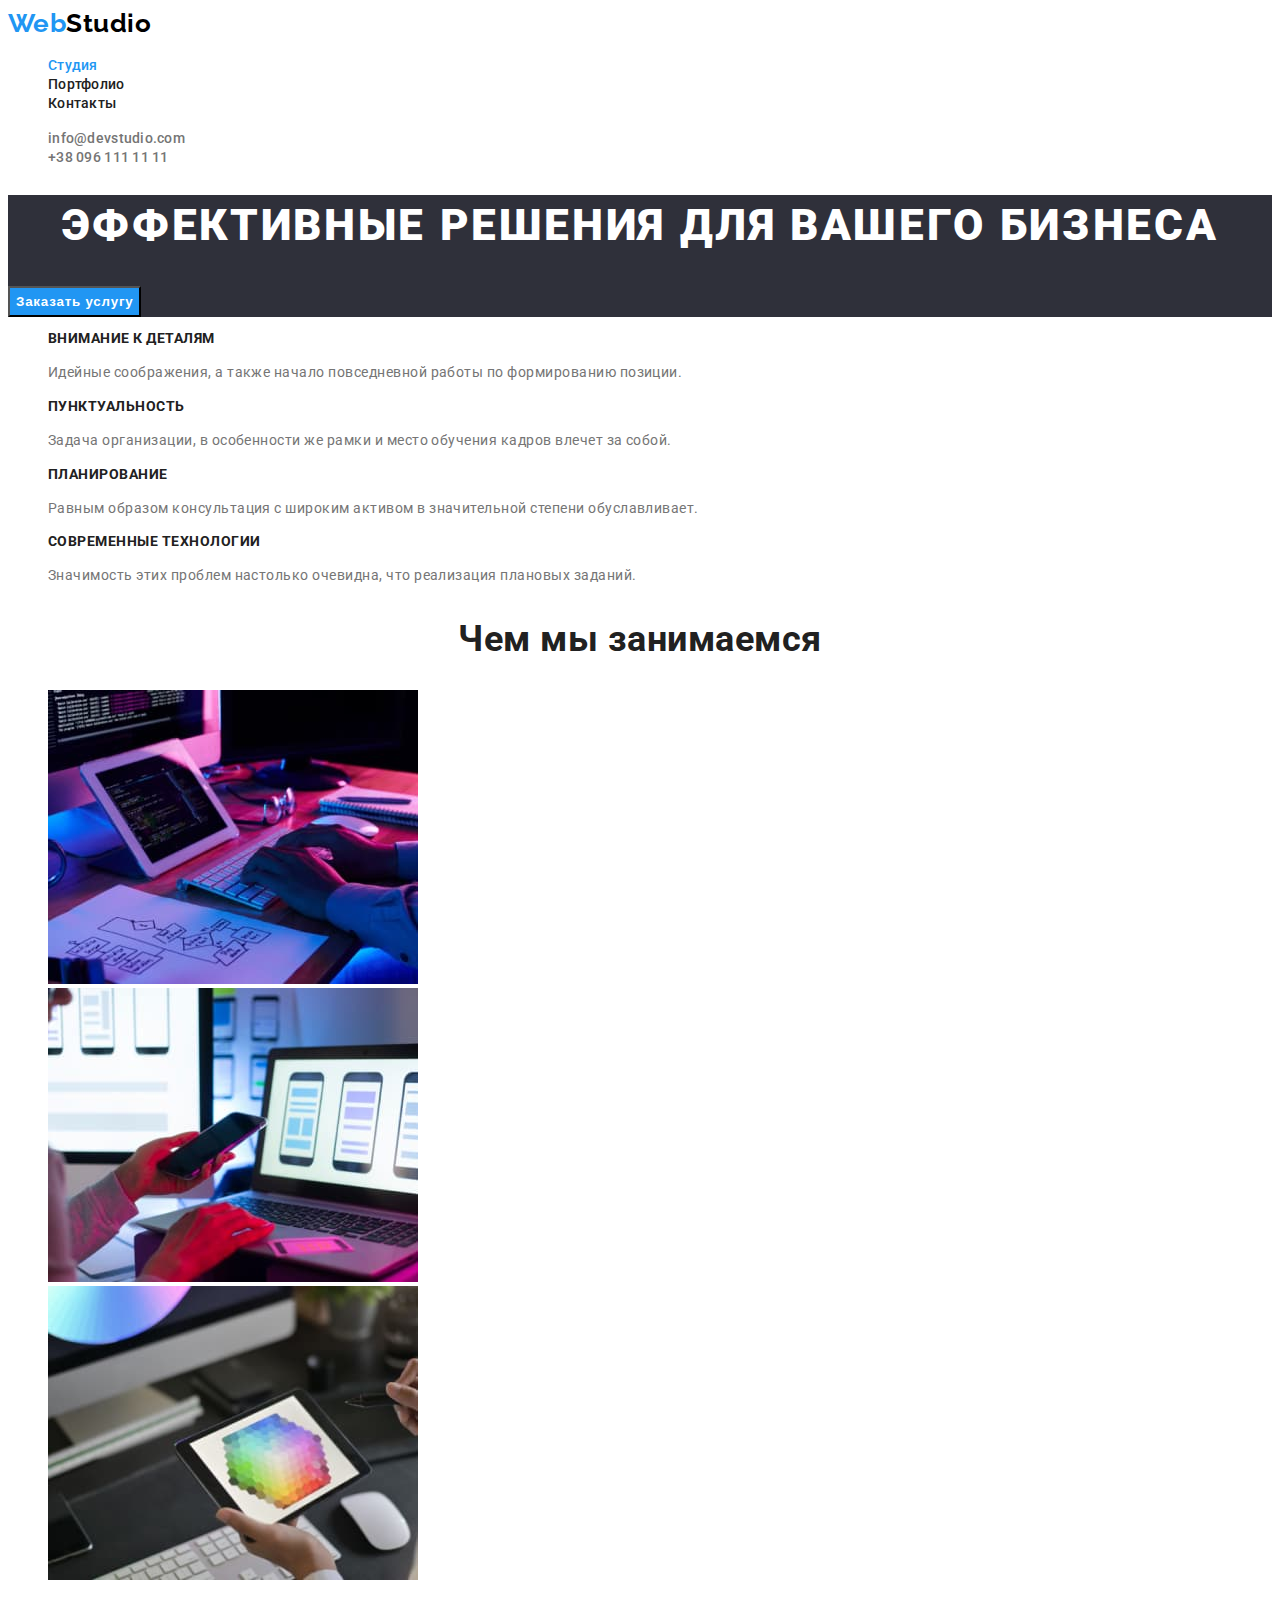
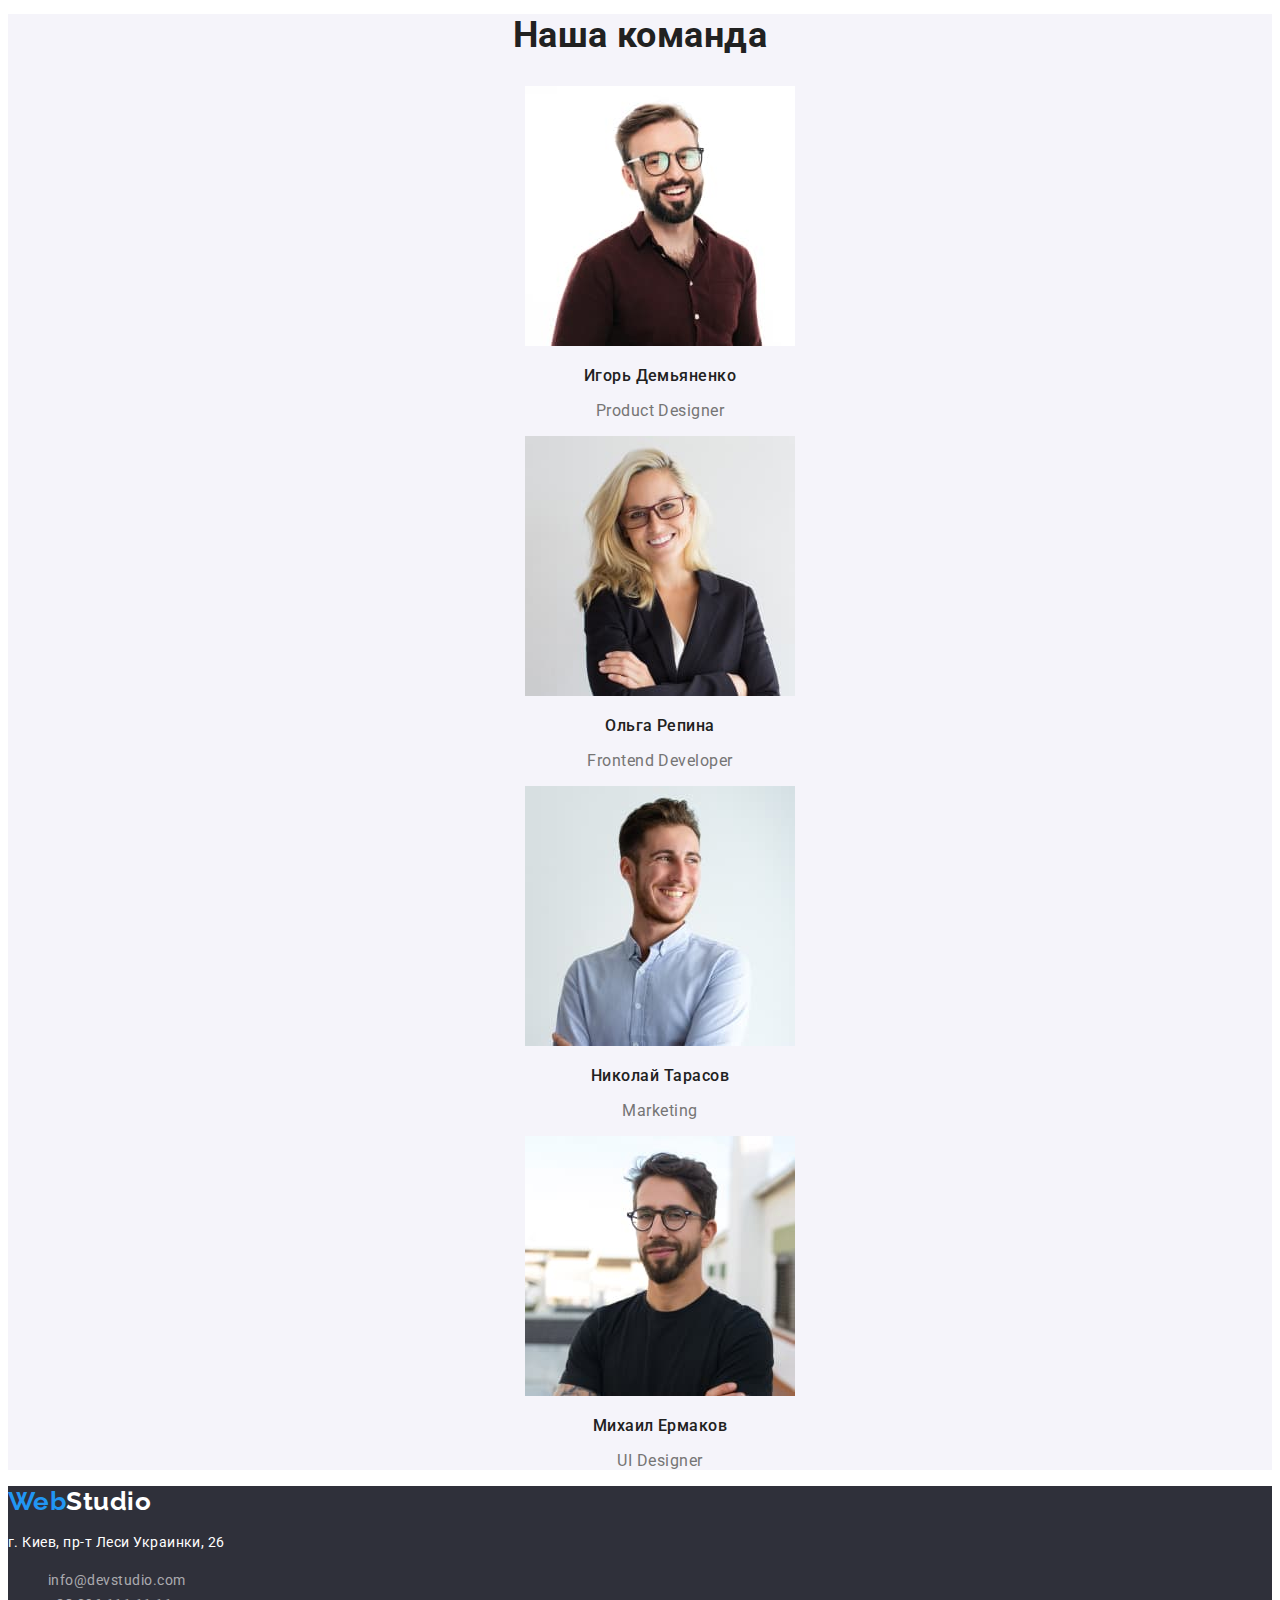
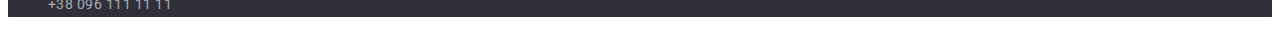
==== commit 717ea143: "виправив зауваження ментора, сховав заголовки" ====
--- a/index.html
+++ b/index.html
@@ -38,7 +38,7 @@
       </section>
       <!--особенности-->
       <section class="section">
-        <h2 class="section-title">Особенности</h2>
+        <h2 class="section-title visually-hidden">Особенности</h2>
         <ul class="feature-list list">
           <li>
             <h3 class="title">Внимание к деталям</h3>
@@ -88,7 +88,7 @@
         </ul>
       </section>
       <!-- наша команда-->
-      <section class="section">
+      <section class="section team">
         <h2 class="section-title">Наша команда</h2>
         <ul class="team-list list">
           <li>
--- a/css/styles.css
+++ b/css/styles.css
@@ -11,10 +11,10 @@
 }
 
 body {
+  letter-spacing: 0.03em;
   background-color: var(--primary-white-color);
   color: var(--primary-text-color);
   font-family: 'Roboto', sans-serif;
-  letter-spacing: 0.03em;
 }
 .list {
   list-style: none;
@@ -22,27 +22,44 @@
 .link {
   text-decoration: none;
 }
+.gallery .link {
+  text-decoration: none;
+  list-style: none;
+}
+
+.visually-hidden {
+  position: absolute;
+  width: 1px;
+  height: 1px;
+  margin: -1px;
+  border: 0;
+  padding: 0;
+
+  white-space: nowrap;
+  clip-path: inset(100%);
+  clip: rect(0 0 0 0);
+  overflow: hidden;
+}
 
 /* logo */
 .logo-up {
-  color: var(--logo-color);
   font-family: 'Raleway', sans-serif;
   font-weight: 700;
   font-size: 26px;
   line-height: 1.19;
+  color: var(--logo-color);
 }
 .logo-ingredient {
   color: var(--accent-color);
 }
-/* list */
 
 /* site nav */
 .site-nav .link {
-  color: var(--secondery-text-color);
   font-weight: 500;
   font-size: 14px;
   line-height: 1.14;
   letter-spacing: 0.02em;
+  color: var(--secondery-text-color);
 }
 .site-nav .link:hover,
 .site-nav .link:focus {
@@ -54,11 +71,11 @@
 
 /* contact-up */
 .contact-up .link {
-  color: var(--primary-text-color);
   font-weight: 500;
   font-size: 14px;
   line-height: 1.14;
   letter-spacing: 0.02em;
+  color: var(--primary-text-color);
 }
 
 .contact-up .link:hover,
@@ -69,28 +86,27 @@
 /* hero */
 .hero {
   background-color: var(--primary-background-color);
+}
+.hero-title {
   font-weight: 900;
   font-size: 44px;
   line-height: 1.39;
   text-align: center;
   letter-spacing: 0.06em;
   text-transform: uppercase;
-}
-.hero-title {
   color: var(--primary-white-color);
 }
 /* button */
 .hero-button {
-  cursor: pointer;
-  color: var(--primary-white-color);
-  background-color: var(--accent-color);
   font-weight: 700;
-  font-size: 16px;
   line-height: 1.88;
   display: flex;
   align-items: center;
   text-align: center;
   letter-spacing: 0.06em;
+  cursor: pointer;
+  color: var(--primary-white-color);
+  background-color: var(--accent-color);
 }
 .hero-button:hover,
 .hero-button:focus {
@@ -98,14 +114,13 @@
 }
 
 .basic-button {
-  color: var(--secondery-text-color);
-  background-color: var(--accent-button-color);
-  font-weight: 500;
-  font-size: 16px;
+  font-weight: 500;
   line-height: 1.63;
   text-align: center;
   font-family: inherit;
   cursor: pointer;
+  color: var(--secondery-text-color);
+  background-color: var(--accent-button-color);
 }
 .basic-button:hover,
 .basic-button:focus {
@@ -113,40 +128,39 @@
   background-color: var(--accent-hover-color);
 }
 /* section */
+.section-title {
+  font-size: 36px;
+  line-height: 1.17;
+  text-align: center;
+  color: var(--secondery-text-color);
+}
 
 /* features */
 
 .feature-list .title {
-  color: var(--secondery-text-color);
-  font-weight: 700;
   font-size: 14px;
   line-height: 1.14;
   text-transform: uppercase;
+  color: var(--secondery-text-color);
 }
 .feature-list {
   font-size: 14px;
   line-height: 1.7;
 }
-/* work */
-.section-title {
-  color: var(--secondery-text-color);
-  font-weight: 700;
-  font-size: 36px;
-  line-height: 1.17;
-  text-align: center;
-}
 
 /* team */
+.team {
+  background-color: var(--accent-button-color);
+}
 
 .team-list .title {
-  color: var(--secondery-text-color);
-  font-weight: 500;
   font-size: 16px;
-  line-height: 1.19;
-  text-align: center;
+  font-weight: 500;
+  line-height: 1.19;
+  text-align: center;
+  color: var(--secondery-text-color);
 }
 .team-list {
-  font-size: 16px;
   line-height: 1.19;
   text-align: center;
 }
@@ -158,15 +172,16 @@
   color: var(--primary-white-color);
 }
 .logo-down {
-  color: var(--primary-white-color);
   font-family: 'Raleway', sans-serif;
   font-weight: 700;
   font-size: 26px;
   line-height: 1.19;
-}
+  color: var(--primary-white-color);
+}
+
 .aside-contact {
   font-size: 14px;
-  line-height: 24px;
+  line-height: 1.71;
   font-style: normal;
 }
 .contact-down .link {
@@ -177,14 +192,17 @@
   color: var(--accent-color);
 }
 
-.basic-gallery .title {
-  color: var(--secondery-text-color);
-  font-weight: 700;
+.gallery .header {
   font-size: 18px;
-  line-height: 36p2;
+  line-height: 2;
   letter-spacing: 0.06em;
-}
+  color: var(--secondery-text-color);
+}
+.gallery .par {
+  line-height: 1.88;
+  color: var(--primary-text-color);
+}
+
 .basic-gallery {
-  font-size: 16px;
   line-height: 1.88;
 }
